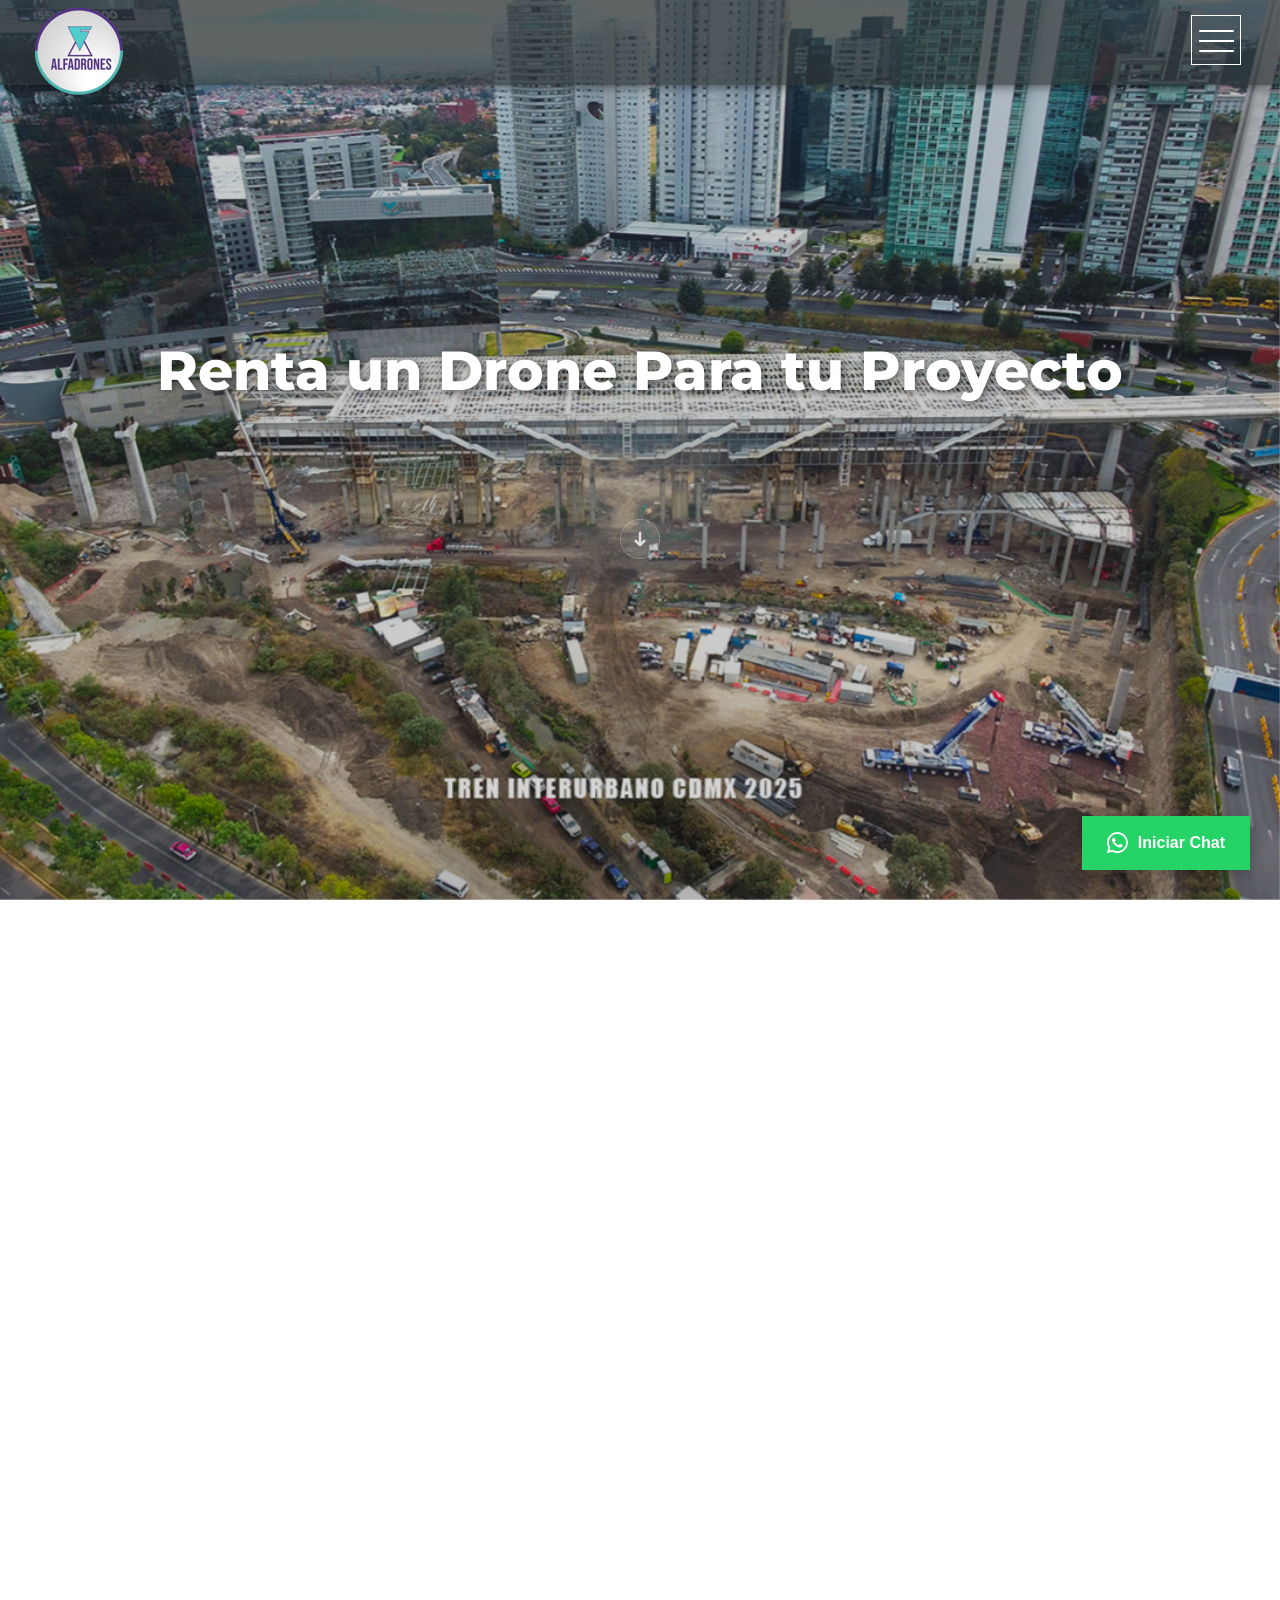
==== index.html @ a88bb670 "Initial commit: Alfadrones PWA Base" ====
<!DOCTYPE html>
<html lang="es">
  <head>
    <meta charset="utf-8" />
    <meta http-equiv="X-UA-Compatible" content="IE=edge" />

    <!-- Título y SEO (Mantuvimos los tuyos limpios) -->
    <title>Renta de Drones para Video y Fotografía - Alfadrones</title>
    <meta
      name="description"
      content="Alfadrones ofrece servicios con drone y renta de drones en CDMX: grabación, fotografía y video profesional para bienes raíces, eventos, obra y fotogrametría. Entrega en 3 días. ¡Presupuesto sin compromiso!"
    />
    <meta name="viewport" content="width=device-width, initial-scale=1" />
    <meta name="robots" content="index, follow" />
    <meta name="copyright" content="Alfadrones" />
    <meta name="author" content="Alfa-drones, contactoalfadrones@gmail.com" />
    <meta name="reply-to" content="contactoalfadrones@gmail.com" />
    <meta name="owner" content="Alfa-drones, Alfa-brand" />
    <meta name="url" content="https://alfadrones.com.mx/index.html" />
    <meta
      name="classification"
      content="video, producción, internet, edición, bienes raíces, eventos"
    />
    <meta name="distribution" content="Global" />
    <meta name="revisit-after" content="2 days" />
    <meta http-equiv="cache-control" content="no-cache" />
    <meta http-equiv="expires" content="0" />
    <meta http-equiv="pragma" content="no-cache" />
    <meta name="p:domain_verify" content="f39bff93f6da79088fe36b2ab7cf1497" />

    <!-- Open Graph / Facebook -->
    <meta
      property="og:title"
      content="Alfadrones | Servicio de Grabación con Drone"
    />
    <meta property="og:type" content="website" />
    <meta
      property="og:image"
      content="https://alfadrones.com.mx/img/image_banner_oficial_A_twiter.jpg"
    />
    <meta property="og:url" content="https://alfadrones.com.mx/index.html" />
    <meta property="og:image:width" content="1200" />
    <meta property="og:image:height" content="630" />
    <meta
      property="og:description"
      content="Contrata nuestros servicios de grabación aérea con drone para bienes raíces, eventos y construcción. Entrega en 3 días."
    />
    <meta property="og:site_name" content="Alfadrones Filmación Aérea" />
    <meta property="fb:app_id" content="2207520000" />

    <!-- Twitter -->
    <meta name="twitter:card" content="summary_large_image" />
    <meta name="twitter:site" content="@alfa_drones1" />
    <meta name="twitter:creator" content="@alfa_drones1" />
    <meta
      name="twitter:title"
      content="Alfadrones - Servicio de grabación aérea"
    />
    <meta
      name="twitter:description"
      content="Grabaciones con drone profesionales para tu negocio o evento."
    />
    <meta
      name="twitter:image"
      content="https://alfadrones.com.mx/img/image_banner_oficial_A_twiter.jpg"
    />

    <!-- Canonical & Favicon -->
    <link rel="canonical" href="https://alfadrones.com.mx/index.html" />
    <link rel="icon" href="img/alfaicono.ico" type="image/x-icon" />

    <!-- ========================================== -->
    <!-- 🔥 ETIQUETAS PWA NECESARIAS 🔥             -->
    <!-- ========================================== -->

    <!-- 1. Manifest File -->
    <link rel="manifest" href="manifest.json" />

    <!-- 2. iOS Specific Tags -->
    <meta name="apple-mobile-web-app-capable" content="yes" />
    <meta
      name="apple-mobile-web-app-status-bar-style"
      content="black-translucent"
    />
    <meta name="apple-mobile-web-app-title" content="Alfadrones" />
    <link rel="apple-touch-icon" href="img/icons/icon-192.png" />

    <!-- 3. Android Theme Color -->
    <meta name="theme-color" content="#52497f" />

    <!-- Fin Etiquetas PWA -->
    <!-- ========================================== -->

    <!-- CSS ÚNICOS Y OPTIMIZADOS (Tal como estaban en tu versión limpia) -->
    <link rel="stylesheet" href="css/bootstrap.min.css" />
    <link rel="stylesheet" href="css/light-box.css" />
    <link rel="stylesheet" href="css/templatemo-style.css" />
    <link rel="stylesheet" href="css/style.css" />
    <link rel="stylesheet" href="css/mobile.css" />
    <link rel="stylesheet" href="css/skin/night-purple.css" />
    <link
      rel="stylesheet"
      href="https://cdn.jsdelivr.net/npm/swiper@11/swiper-bundle.min.css"
    />
    <link
      href="https://fonts.googleapis.com/css2?family=Montserrat:wght@700;800&display=swap"
      rel="stylesheet"
    />
    <link
      href="https://fonts.googleapis.com/css?family=Kanit:100,200,300,400,500,600,700,800,900"
      rel="stylesheet"
    />
    <link
      rel="stylesheet"
      href="https://cdnjs.cloudflare.com/ajax/libs/font-awesome/6.0.0/css/all.min.css"
    />

    <!-- Scripts Head -->
    <script src="js/vendor/modernizr-2.8.3-respond-1.4.2.min.js"></script>

    <!-- Estilos personalizados inline -->
    <style>
      body,
      html {
        margin: 0;
        padding: 0;
        width: 100%;
        height: 100%;
        overflow-x: hidden;
        scroll-behavior: smooth;
      }
      .mySwiper {
        width: 100vw !important;
        left: 50%;
        transform: translateX(-50%);
      }
      .container,
      .container-fluid {
        max-width: none !important;
        padding-left: 0 !important;
        padding-right: 0 !important;
      }
      .whatsapp-float {
        position: fixed;
        bottom: 30px;
        right: 30px;
        background-color: #25d366;
        color: white;
        padding: 15px 25px;
        border-radius: 50px;
        text-decoration: none;
        font-family: "Arial", sans-serif;
        font-size: 16px;
        font-weight: bold;
        box-shadow: 0 4px 12px rgba(0, 0, 0, 0.2);
        z-index: 1000;
        display: flex;
        align-items: center;
        transition: background-color 0.3s ease, transform 0.2s ease;
      }
      .whatsapp-float:hover {
        background-color: #128c7e;
        transform: scale(1.05);
      }
      .whatsapp-float i {
        font-size: 24px;
        margin-right: 10px;
      }
      @media (max-width: 480px) {
        .whatsapp-float {
          bottom: 20px;
          right: 20px;
          padding: 14px 20px;
          font-size: 15px;
        }
        .whatsapp-float i {
          font-size: 22px;
        }
      }
    </style>
  </head>
  <!-- Tu contenido HTML aquí -->
  <body>
    <!-- Google Tag Manager (noscript) -->
    <noscript
      ><iframe
        src="https://www.googletagmanager.com/ns.html?id=GTM-T5FJ5FW"
        height="0"
        width="0"
        style="display: none; visibility: hidden"
      ></iframe
    ></noscript>

    <!-- Google Analytics -->
    <script
      async
      src="https://www.googletagmanager.com/gtag/js?id=G-5ZGKGZQNKP"
    ></script>
    <script>
      window.dataLayer = window.dataLayer || [];
      function gtag() {
        dataLayer.push(arguments);
      }
      gtag("js", new Date());
      gtag("config", "G-5ZGKGZQNKP");
    </script>

    <!-- Menú de navegación -->
    <nav style="background: rgba(43, 48, 49, 0.665); height: 85px">
      <div class="logo">
        <a href="index.html"
          ><img src="img/logo-A.png" alt="Alfadrones - Logotipo"
        /></a>
      </div>
      <div class="menu-icon"><span></span></div>
    </nav>

    <!-- Slideshow Full Width -->
    <div
      id="slideshow-container"
      style="position: relative; width: 100vw; height: 100vh; overflow: hidden"
    >
      <div
        class="video-content"
        style="
          position: absolute;
          top: 0;
          left: 0;
          width: 100%;
          height: 100%;
          display: flex;
          align-items: center;
          justify-content: center;
          z-index: 3;
          text-align: center;
          color: white;
          padding: 20px;
        "
      >
        <div class="inner">
          <h1
            class="slide-title active"
            data-slide="1"
            style="
              font-family: 'Montserrat', sans-serif;
              font-size: 5.5rem;
              font-weight: 800;
              color: white;
              text-shadow: 2px 2px 8px rgba(0, 0, 0, 0.5);
              margin: 0;
              opacity: 1;
              transition: opacity 1.2s ease;
            "
          >
            Renta un Drone Para tu Proyecto
          </h1>
          <h1
            class="slide-title"
            data-slide="2"
            style="
              font-family: 'Montserrat', sans-serif;
              font-size: 3.5rem;
              font-weight: 800;
              color: white;
              text-shadow: 2px 2px 8px rgba(0, 0, 0, 0.5);
              margin: 0;
              opacity: 0;
              transition: opacity 1.2s ease;
            "
          >
            Calidad, rapidez y análisis
          </h1>
          <h2
            class="slide-title"
            data-slide="3"
            style="
              font-family: 'Montserrat', sans-serif;
              font-size: 3.5rem;
              font-weight: 800;
              color: white;
              text-shadow: 2px 2px 8px rgba(0, 0, 0, 0.5);
              margin: 0;
              opacity: 0;
              transition: opacity 1.2s ease;
            "
          >
            con Alfadrones
          </h2>
          <div class="scroll-icon" style="margin-top: 40px; opacity: 0.8">
            <a
              class="scrollTo"
              data-scrollTo="portfolio"
              href="#portfolio-section"
            >
              <img
                src="./img/scroll-icon.png"
                alt="Desplázate hacia abajo"
                style="width: 40px"
              />
            </a>
          </div>
        </div>
      </div>
      <div class="swiper mySwiper" style="width: 100%; height: 100%">
        <div class="swiper-wrapper">
          <div class="swiper-slide">
            <img
              src="./img/slide_demo_01.jpg"
              alt="Grabación con drone para bienes raíces en CDMX"
              style="
                width: 100%;
                height: 100vh;
                object-fit: cover;
                object-position: center;
              "
            />
          </div>
          <div class="swiper-slide">
            <img
              src="img/slide_demo_02.jpg"
              alt="Cobertura de eventos con drone en México"
              style="
                width: 100%;
                height: 100vh;
                object-fit: cover;
                object-position: center;
              "
            />
          </div>
          <div class="swiper-slide">
            <img
              src="img/slide_demo_03.jpg"
              alt="Inspección de obra con drone y fotogrametría"
              style="
                width: 100%;
                height: 100vh;
                object-fit: cover;
                object-position: center;
              "
            />
          </div>
        </div>
      </div>
    </div>

    <!-- Sección: Nosotros -->
    <section
      id="about-section"
      class="page bg-style1"
      style="background: #f8f8f8"
    >
      <div class="page-header-wrapper bg-style2">
        <div class="container">
          <div
            class="page-header text-center wow fadeInUp animated"
            data-wow-delay="0.3s"
          >
            <h2>Nosotros</h2>
            <div class="devider"></div>
          </div>
        </div>
      </div>
      <div class="rotate-box-1-wrapper">
        <div class="container">
          <div class="row">
            <div class="col-md-3 col-sm-6">
              <a
                href="#"
                class="rotate-box-1 square-icon wow zoomIn animated"
                data-wow-delay="0"
              >
                <span class="rotate-box-icon"><i class="fa fa-users"></i></span>
                <div class="rotate-box-info">
                  <h4>ALFA-DRONES</h4>
                  <p>
                    Especialistas en <strong>grabaciones con drone</strong> y
                    cámaras en piso. Ofrecemos soluciones completas para
                    construcción, bienes raíces, eventos y más. Calidad,
                    análisis y compromiso con cada proyecto.
                  </p>
                </div>
              </a>
            </div>
            <div class="col-md-3 col-sm-6">
              <a
                href="#"
                class="rotate-box-1 square-icon wow zoomIn animated"
                data-wow-delay="0.2s"
              >
                <span class="rotate-box-icon"
                  ><i class="fa fa-diamond"></i
                ></span>
                <div class="rotate-box-info">
                  <h4>LO QUE HACEMOS</h4>
                  <p>
                    Creamos videos promocionales, cubrimos eventos, documentamos
                    obras y realizamos <strong>fotogrametría con drone</strong>.
                    Todo con entrega express en 3 días.
                  </p>
                </div>
              </a>
            </div>
            <div class="col-md-3 col-sm-6">
              <a
                href="#"
                class="rotate-box-1 square-icon wow zoomIn animated"
                data-wow-delay="0.4s"
              >
                <span class="rotate-box-icon"><i class="fa fa-heart"></i></span>
                <div class="rotate-box-info">
                  <h4>EL EQUIPO</h4>
                  <p>
                    Jóvenes emprendedores con más de 10 años en producción
                    audiovisual. Especialistas en edición, operación de drones y
                    estrategia visual.
                  </p>
                </div>
              </a>
            </div>
            <div class="col-md-3 col-sm-6">
              <a
                href="#"
                class="rotate-box-1 square-icon wow zoomIn animated"
                data-wow-delay="0.6s"
              >
                <span class="rotate-box-icon"
                  ><i class="fa fa-clock-o"></i
                ></span>
                <div class="rotate-box-info">
                  <h4>NUESTRO COMPROMISO</h4>
                  <p>
                    Ir más allá del contrato. Ajustamos tomas, entregamos antes
                    de tiempo y ofrecemos valor real. Tu éxito es nuestra mejor
                    recompensa.
                  </p>
                </div>
              </a>
            </div>
          </div>
        </div>
      </div>
      <div class="extra-space-l"></div>
      <div class="page-header-wrapper">
        <div class="container">
          <div
            class="page-header text-center wow fadeInUp animated"
            data-wow-delay="0.3s"
          >
            <h4>EXPERTOS EN TECNOLOGÍA AÉREA Y PRODUCCIÓN VISUAL</h4>
          </div>
        </div>
      </div>
      <div class="our-skills">
        <div class="container">
          <div class="row">
            <div class="col-sm-6">
              <div
                class="skill-bar wow slideInLeft animated"
                data-wow-delay="0.2s"
              >
                <div class="progress-lebel">
                  <h6>Análisis & Estrategia</h6>
                </div>
                <div class="progress">
                  <div
                    class="progress-bar"
                    role="progressbar"
                    aria-valuenow="98"
                    aria-valuemin="0"
                    aria-valuemax="100"
                    style="width: 98%"
                  ></div>
                </div>
              </div>
            </div>
            <div class="col-sm-6">
              <div
                class="skill-bar wow slideInRight animated"
                data-wow-delay="0.2s"
              >
                <div class="progress-lebel">
                  <h6>Producción & Diseño</h6>
                </div>
                <div class="progress">
                  <div
                    class="progress-bar"
                    role="progressbar"
                    aria-valuenow="95"
                    aria-valuemin="0"
                    aria-valuemax="100"
                    style="width: 95%"
                  ></div>
                </div>
              </div>
            </div>
            <div class="col-sm-6">
              <div
                class="skill-bar wow slideInLeft animated"
                data-wow-delay="0.4s"
              >
                <div class="progress-lebel">
                  <h6>Optimización & Piloto de Drone</h6>
                </div>
                <div class="progress">
                  <div
                    class="progress-bar"
                    role="progressbar"
                    aria-valuenow="95"
                    aria-valuemin="0"
                    aria-valuemax="100"
                    style="width: 95%"
                  ></div>
                </div>
              </div>
            </div>
            <div class="col-sm-6">
              <div
                class="skill-bar wow slideInRight animated"
                data-wow-delay="0.4s"
              >
                <div class="progress-lebel">
                  <h6>Edición Express & Web</h6>
                </div>
                <div class="progress">
                  <div
                    class="progress-bar"
                    role="progressbar"
                    aria-valuenow="95"
                    aria-valuemin="0"
                    aria-valuemax="100"
                    style="width: 95%"
                  ></div>
                </div>
              </div>
            </div>
          </div>
        </div>
      </div>
    </section>

    <!-- Portafolio -->
    <section id="portfolio-section" class="page bg-style1">
      <div class="container">
        <div class="row">
          <div class="col-md-12">
            <div class="portfolio">
              <div class="page-header-wrapper">
                <div class="container">
                  <div
                    class="page-header text-center wow fadeInDown animated"
                    data-wow-delay="0.4s"
                  >
                    <h2>Nuestros trabajos</h2>
                    <div class="devider"></div>
                    <p class="subtitle">
                      Una muestra de nuestros servicios con drone: eventos,
                      bienes raíces, obra y más
                    </p>
                  </div>
                </div>
              </div>
            </div>
          </div>
        </div>
      </div>
    </section>
    <div class="full-screen-portfolio" id="portfolio">
      <div class="container-fluid">
        <!-- Eventos Sociales -->
        <div class="col-md-4 col-sm-6">
          <a href="https://www.youtube.com/watch?v=ccsUHZFSyxk" target="_blank">
            <div class="portfolio-item">
              <div class="thumb">
                <div class="hover-effect">
                  <div class="hover-content">
                    <h1>Eventos Sociales</h1>
                    <p>
                      Grabación con drone y edición profesional para bodas, XV
                      años y conciertos
                    </p>
                  </div>
                </div>
                <div class="image">
                  <img
                    src="img/miniatura-eventos-sociales-alfadrones.jpg"
                    loading="lazy"
                    alt="Cobertura aérea con drone para una boda en México"
                    style="width: 100%; height: 565px; object-fit: cover"
                  />
                </div>
              </div>
            </div>
          </a>
        </div>
        <!-- Seguimiento de Obra -->
        <div class="col-md-4 col-sm-6">
          <a href="https://www.youtube.com/watch?v=Z1Hci1ruEdI" target="_blank">
            <div class="portfolio-item">
              <div class="thumb">
                <div class="hover-effect">
                  <div class="hover-content">
                    <h1>Avance de Obra</h1>
                    <p>
                      Seguimiento con drone + fotogrametría para control de
                      proyectos
                    </p>
                  </div>
                </div>
                <div class="image">
                  <img
                    src="img/miniatura-seguimiento-obra-alfadrones.jpg"
                    loading="lazy"
                    alt="Seguimiento de construcción con drone y fotogrametría"
                    style="width: 100%; height: 565px; object-fit: cover"
                  />
                </div>
              </div>
            </div>
          </a>
        </div>
        <!-- Bienes Raíces -->
        <div class="col-md-4 col-sm-6">
          <a href="https://www.youtube.com/watch?v=40wTsYuEyvQ" target="_blank">
            <div class="portfolio-item">
              <div class="thumb">
                <div class="hover-effect">
                  <div class="hover-content">
                    <h1>Bienes Raíces</h1>
                    <p>
                      Videos y fotografías con drone para venta de inmuebles,
                      predios y arquitectura
                    </p>
                  </div>
                </div>
                <div class="image">
                  <img
                    src="img/miniatura-bienes-raices-alfadrones.jpg"
                    loading="lazy"
                    alt="Fotografía aérea profesional con drone para la venta de una propiedad en CDMX"
                    style="width: 100%; height: 565px; object-fit: cover"
                  />
                </div>
              </div>
            </div>
          </a>
        </div>
        <!-- Redes Sociales -->
        <div class="col-md-4 col-sm-6">
          <a href="https://www.youtube.com/watch?v=NUEXjQx5ZzA" target="_blank">
            <div class="portfolio-item">
              <div class="thumb">
                <div class="hover-effect">
                  <div class="hover-content">
                    <h1>Redes Sociales</h1>
                    <p>
                      Videos express editados en 3 días para Instagram, TikTok y
                      Facebook
                    </p>
                  </div>
                </div>
                <div class="image">
                  <img
                    src="img/miniatura-redes-sociales-alfadrones.jpg"
                    loading="lazy"
                    alt="Video para redes sociales con drone listo en 3 días"
                    style="width: 100%; height: 565px; object-fit: cover"
                  />
                </div>
              </div>
            </div>
          </a>
        </div>
        <!-- Fotogrametría -->
        <div class="col-md-4 col-sm-6">
          <a href="https://www.youtube.com/watch?v=ABC123def45" target="_blank">
            <div class="portfolio-item">
              <div class="thumb">
                <div class="hover-effect">
                  <div class="hover-content">
                    <h1>Fotogrametría</h1>
                    <p>Modelos 3D y planimetrías con precisión milimétrica</p>
                  </div>
                </div>
                <div class="image">
                  <img
                    src="img/miniatura-fotogrametria-alfadrones.jpg"
                    loading="lazy"
                    alt="Fotogrametría con drone para ingeniería civil"
                    style="width: 100%; height: 565px; object-fit: cover"
                  />
                </div>
              </div>
            </div>
          </a>
        </div>
        <!-- Inspección Vial -->
        <div class="col-md-4 col-sm-6">
          <a href="https://www.youtube.com/watch?v=DEF456ghi78" target="_blank">
            <div class="portfolio-item">
              <div class="thumb">
                <div class="hover-effect">
                  <div class="hover-content">
                    <h1>Inspección Vial</h1>
                    <p>
                      Documentación aérea de tramos carreteros y detección de
                      fallas
                    </p>
                  </div>
                </div>
                <div class="image">
                  <img
                    src="img/miniatura-inspeccion-vial-alfadrones.jpg"
                    loading="lazy"
                    alt="Inspección carretera con drone para detección de fallas"
                    style="width: 100%; height: 565px; object-fit: cover"
                  />
                </div>
              </div>
            </div>
          </a>
        </div>
      </div>
    </div>

    <!-- Servicios -->
    <section id="services-section" class="page text-center">
      <div
        class="page-header text-center wow fadeInDown animated"
        data-wow-delay="0.4s"
      >
        <h2>Servicios</h2>
        <div class="devider"></div>
        <p class="subtitle">
          Grabaciones con drone y soluciones audiovisuales completas
        </p>
      </div>
      <div class="rotate-box-2-wrapper">
        <div class="container">
          <div class="row">
            <div class="col-md-3 col-sm-6">
              <a
                href="#"
                class="rotate-box-2 square-icon text-center wow zoomIn animated"
                data-wow-delay="0"
              >
                <span class="rotate-box-icon"
                  ><i class="fa fa-paper-plane-o"></i
                ></span>
                <div class="rotate-box-info">
                  <h4>Filmaciones aéreas con drone</h4>
                  <p>
                    Grabaciones profesionales con drone 4K. Ofrecemos
                    <strong>renta de drone por hora</strong> o servicio completo
                    con edición.
                  </p>
                </div>
              </a>
            </div>
            <div class="col-md-3 col-sm-6">
              <a
                href="#"
                class="rotate-box-2 square-icon text-center wow zoomIn animated"
                data-wow-delay="0.2s"
              >
                <span class="rotate-box-icon"
                  ><i class="fa fa-camera-retro"></i
                ></span>
                <div class="rotate-box-info">
                  <h4>Filmaciones en piso</h4>
                  <p>
                    Captura con cámaras profesionales para complementar tomas
                    aéreas.
                  </p>
                </div>
              </a>
            </div>
            <div class="col-md-3 col-sm-6">
              <a
                href="#"
                class="rotate-box-2 square-icon text-center wow zoomIn animated"
                data-wow-delay="0.4s"
              >
                <span class="rotate-box-icon"
                  ><i class="fa fa-file-video-o"></i
                ></span>
                <div class="rotate-box-info">
                  <h4>Edición de video profesional</h4>
                  <p>
                    Entregamos tu video listo en <strong>máximo 3 días</strong>.
                    Edición con Adobe Premiere y After Effects.
                  </p>
                </div>
              </a>
            </div>
            <div class="col-md-3 col-sm-6">
              <a
                href="#"
                class="rotate-box-2 square-icon text-center wow zoomIn animated"
                data-wow-delay="0.6s"
              >
                <span class="rotate-box-icon"
                  ><i class="fa fa-birthday-cake"></i
                ></span>
                <div class="rotate-box-info">
                  <h4>Cobertura de eventos sociales</h4>
                  <p>
                    Drones para eventos en toda la República. Capturamos
                    momentos clave desde ángulos únicos.
                  </p>
                </div>
              </a>
            </div>
          </div>
          <div class="extra-space-l"></div>
          <div class="text-center">
            <a
              href="https://wa.me/525554359458?text=Hola,%20quiero%20información%20sobre%20tus%20servicios."
              class="btn btn-success btn-lg"
              target="_blank"
            >
              <i class="fab fa-whatsapp"></i> Solicita tu presupuesto
            </a>
          </div>
        </div>
      </div>
    </section>

    <!-- Precios -->
    <section id="prices-section" class="page">
      <div
        class="page-header text-center wow fadeInDown animated"
        data-wow-delay="0.4s"
      >
        <h2>Nuestros costos</h2>
        <div class="devider"></div>
        <p class="subtitle">¿Cuánto te cuesta?</p>
      </div>
      <div class="extra-space-l"></div>
      <div class="prices">
        <div class="container">
          <div class="row">
            <div
              class="price-box col-sm-6 col-md-3 wow flipInY animated"
              data-wow-delay="0.3s"
            >
              <div class="panel panel-default">
                <div class="panel-heading text-center">
                  <i class="fa fa-plug fa-2x"></i>
                  <h3>Alfa Básico</h3>
                </div>
                <div class="panel-body text-center">
                  <p class="lead"><strong>$4500</strong></p>
                </div>
                <ul class="list-group text-center">
                  <li class="list-group-item">40 min. Consultoría</li>
                  <li class="list-group-item">
                    2 horas de sesión (4 levantamientos)
                  </li>
                  <li class="list-group-item">Fotografías en JPG/PNG</li>
                  <li class="list-group-item">Clips de video (30-60 seg)</li>
                  <li class="list-group-item">Edición de video (máx. 3 min)</li>
                  <li class="list-group-item">Válido en CDMX</li>
                </ul>
                <div class="panel-footer text-center">
                  <a
                    class="btn btn-success"
                    href="https://wa.me/525554359458?text=Hola,%20quiero%20el%20paquete%20Alfa%20Básico."
                    target="_blank"
                    >Solicitar</a
                  >
                </div>
              </div>
            </div>
            <div
              class="price-box col-sm-6 col-md-3 wow flipInY animated"
              data-wow-delay="0.5s"
            >
              <div class="panel panel-default">
                <div class="panel-heading text-center">
                  <i class="fa fa-cog fa-2x"></i>
                  <h3>Alfa Plus</h3>
                </div>
                <div class="panel-body text-center">
                  <p class="lead"><strong>$6500</strong></p>
                </div>
                <ul class="list-group text-center">
                  <li class="list-group-item">1 hora de consultoría</li>
                  <li class="list-group-item">
                    4 horas de sesión (8 levantamientos)
                  </li>
                  <li class="list-group-item">Edición de 30 imágenes</li>
                  <li class="list-group-item">Edición de video (máx. 5 min)</li>
                  <li class="list-group-item">Válido en CDMX</li>
                </ul>
                <div class="panel-footer text-center">
                  <a
                    class="btn btn-success"
                    href="https://wa.me/525554359458?text=Hola,%20quiero%20el%20paquete%20Alfa%20Plus."
                    target="_blank"
                    >Solicitar</a
                  >
                </div>
              </div>
            </div>
            <div
              class="price-box col-sm-6 price-box-featured col-md-3 wow flipInY animated"
              data-wow-delay="0.7s"
            >
              <div
                class="panel panel-default"
                style="border: 2px solid #52497f"
              >
                <div
                  class="panel-heading text-center"
                  style="background: #52497f"
                >
                  <i class="fa fa-star fa-2x"></i>
                  <h3>Paquete Express</h3>
                  <!-- Cambiado de "Animes" -->
                </div>
                <div class="panel-body text-center">
                  <p class="lead"><strong>$3950</strong></p>
                </div>
                <ul class="list-group text-center">
                  <li class="list-group-item">40 min. Consultoría</li>
                  <li class="list-group-item">2 horas de sesión</li>
                  <li class="list-group-item">Edición de 20 imágenes</li>
                  <li class="list-group-item">Edición de video (máx. 1 min)</li>
                  <li class="list-group-item">Válido en CDMX</li>
                  <li class="list-group-item">Promoción 2024</li>
                </ul>
                <div class="panel-footer text-center">
                  <a
                    class="btn btn-success"
                    href="https://wa.me/525554359458?text=Hola,%20quiero%20el%20Paquete%20Express."
                    target="_blank"
                    >Solicitar</a
                  >
                </div>
                <div class="price-box-ribbon"><strong>Promoción</strong></div>
              </div>
            </div>
            <div
              class="price-box col-sm-6 col-md-3 wow flipInY animated"
              data-wow-delay="0.9s"
            >
              <div class="panel panel-default">
                <div class="panel-heading text-center">
                  <i class="fa fa-plus fa-2x"></i>
                  <h3>Arma tu paquete</h3>
                </div>
                <div class="panel-body text-center">
                  <p class="lead"><strong>Desde $X</strong></p>
                </div>
                <ul class="list-group text-center">
                  <li class="list-group-item">Horas de video aéreo</li>
                  <li class="list-group-item">Horas de video en piso</li>
                  <li class="list-group-item">Minutos de edición</li>
                  <li class="list-group-item">Cantidad de imágenes</li>
                  <li class="list-group-item">Lugar del evento</li>
                  <li class="list-group-item">Dificultad del área</li>
                </ul>
                <div class="panel-footer text-center">
                  <a
                    class="btn btn-success"
                    href="https://wa.me/525554359458?text=Hola,%20quiero%20armar%20mi%20paquete%20personalizado."
                    target="_blank"
                    >Cotizar</a
                  >
                </div>
              </div>
            </div>
          </div>
        </div>
      </div>
    </section>

    <!-- Redes Sociales -->
    <section id="social-section">
      <div
        class="page-header text-center wow fadeInDown animated"
        data-wow-delay="0.4s"
      >
        <h2>Síguenos</h2>
        <div class="devider"></div>
        <p class="subtitle">Nuestras redes sociales</p>
      </div>
      <div class="container">
        <ul class="social-list">
          <li>
            <a
              href="https://www.facebook.com/profile.php?id=61553671403691"
              class="rotate-box-1 square-icon text-center wow zoomIn animated"
              data-wow-delay="0.3s"
              target="_blank"
              ><span class="rotate-box-icon"
                ><i class="fa-brands fa-facebook-f"></i></span
            ></a>
          </li>
          <li>
            <a
              href="https://twitter.com/Alfa_drones"
              class="rotate-box-1 square-icon text-center wow zoomIn animated"
              data-wow-delay="0.4s"
              target="_blank"
              ><span class="rotate-box-icon"
                ><i class="fa-brands fa-x-twitter"></i></span
            ></a>
          </li>
          <li>
            <a
              href="https://www.pinterest.com.mx/alfadrones/"
              class="rotate-box-1 square-icon text-center wow zoomIn animated"
              data-wow-delay="0.6s"
              target="_blank"
              ><span class="rotate-box-icon"
                ><i class="fa-brands fa-pinterest-p"></i></span
            ></a>
          </li>
          <li>
            <a
              href="https://www.tiktok.com/@alfadrones"
              class="rotate-box-1 square-icon text-center wow zoomIn animated"
              data-wow-delay="0.6s"
              target="_blank"
              ><span class="rotate-box-icon"
                ><i class="fa-brands fa-tiktok"></i></span
            ></a>
          </li>
          <li>
            <a
              href="https://www.tumblr.com/alfadrones-blog"
              class="rotate-box-1 square-icon text-center wow zoomIn animated"
              data-wow-delay="0.7s"
              target="_blank"
              ><span class="rotate-box-icon"
                ><i class="fa-brands fa-tumblr"></i></span
            ></a>
          </li>
          <li>
            <a
              href="https://www.youtube.com/@alfadrones4693/videos"
              class="rotate-box-1 square-icon text-center wow zoomIn animated"
              data-wow-delay="0.8s"
              target="_blank"
              ><span class="rotate-box-icon"
                ><i class="fa-brands fa-youtube"></i></span
            ></a>
          </li>
          <li>
            <a
              href="https://www.instagram.com/alfadrones_?igshid=MzMyNGUyNmU2YQ%3D%3D"
              class="rotate-box-1 square-icon text-center wow zoomIn animated"
              data-wow-delay="0.3s"
              target="_blank"
              ><span class="rotate-box-icon"
                ><i class="fa-brands fa-instagram"></i></span
            ></a>
          </li>
        </ul>
      </div>
    </section>

    <!-- Footer -->
    <footer>
      <div class="container-fluid">
        <div class="col-md-12">
          <p>
            Copyright &copy; 2025 Alfadrones | Todos los derechos reservados
          </p>
        </div>
      </div>
    </footer>

    <!-- Menú móvil -->
    <!-- Menú móvil -->
    <section class="overlay-menu">
      <div class="container">
        <div class="main-menu">
          <ul>
            <li><a href="index.html">Inicio</a></li>
            <li><a href="eventos_sociales.html">Eventos Sociales</a></li>
            <li><a href="Seguimiento_de_obra.html">Seguimiento de Obra</a></li>
            <li><a href="bienes_raices.html">Bienes Raíces</a></li>
          </ul>
        </div>
      </div>
    </section>

    <!-- Scripts Externos -->
    <script src="https://ajax.googleapis.com/ajax/libs/jquery/1.11.2/jquery.min.js"></script>
    <script>
      window.jQuery ||
        document.write(
          '<script src="js/vendor/jquery-1.11.2.min.js"><\/script>'
        );
    </script>
    <script src="js/vendor/bootstrap.min.js"></script>
    <script src="js/plugins.js"></script>
    <script src="js/main.js"></script>
    <script src="https://cdn.jsdelivr.net/npm/swiper@11/swiper-bundle.min.js"></script>

    <!-- Script de configuración de Swiper -->
    <script>
      document.addEventListener("DOMContentLoaded", function () {
        const swiper = new Swiper(".mySwiper", {
          loop: true,
          autoplay: { delay: 4000, disableOnInteraction: false },
          speed: 1000,
          effect: "fade",
          fadeEffect: { crossFade: true },
          on: {
            slideChange: function () {
              const slideIndex = this.realIndex + 1;
              document.querySelectorAll(".slide-title").forEach((title) => {
                title.style.opacity = 0;
              });
              setTimeout(() => {
                document.querySelectorAll(".slide-title").forEach((title) => {
                  if (
                    parseInt(title.getAttribute("data-slide")) === slideIndex
                  ) {
                    title.style.opacity = 1;
                  }
                });
              }, 150);
            },
          },
        });
      });
    </script>

    <!-- Botón flotante de WhatsApp -->
    <a
      href="https://wa.me/525554359458?text=Hola,%20Bienvenido%20a%20Alfadrones"
      class="whatsapp-float"
      target="_blank"
    >
      <i class="fab fa-whatsapp"></i> Iniciar Chat
    </a>

    <!-- 🔥 SCRIPT DEL SERVICE WORKER (CORRECTAMENTE UBICADO) 🔥 -->
    <script src="js/app.js"></script>
  </body>
</html>
---- css/light-box.css ----
/* LIGHT BOX */

body:after {
  content: url(../img/close.png) url(../img/loading.gif) url(../img/prev.png) url(../img/next.png);
  display: none;
}

body.lb-disable-scrolling {
  overflow: hidden;
}

.lightboxOverlay {
  max-height: 100%;
  overflow-y: scroll;
  position: absolute;
  top: 0;
  left: 0;
  z-index: 99999;
  background-color: black;
  filter: progid:DXImageTransform.Microsoft.Alpha(Opacity=80);
  opacity: 0.8;
  display: none;
}

.lightbox {
  position: absolute;
  margin-top: 0%;
  left: 0;
  width: 100%;
  z-index: 100000;
  text-align: center;
  line-height: 0;
  font-weight: normal;
}

.lightbox .lb-image {
  display: block;
  height: auto;
  max-width: inherit;
  max-height: none;
  border-radius: 5px;

  /* Image border */
  border: 10px solid white;
}

.lightbox a img {
  border: none;
}

.lb-outerContainer {
  position: relative;
  *zoom: 1;
  width: 250px;
  height: 250px;
  margin: 0 auto;
  border-radius: 4px;

  /* Background color behind image.
     This is visible during transitions. */
  background-color: white;
}

.lb-outerContainer:after {
  content: "";
  display: table;
  clear: both;
}

.lb-loader {
  position: absolute;
  top: 43%;
  left: 0;
  height: 25%;
  width: 100%;
  text-align: center;
  line-height: 0;
}

.lb-cancel {
  display: block;
  width: 32px;
  height: 32px;
  margin: 0 auto;
  background: url(../img/loading.gif) no-repeat;
}

.lb-nav {
  position: absolute;
  top: 0;
  left: 0;
  height: 100%;
  width: 100%;
  z-index: 10;
}

.lb-container > .nav {
  left: 0;
}

.lb-nav a {
  outline: none;
  background-image: url('[data-uri]');
}

.lb-prev, .lb-next {
  height: 100%;
  cursor: pointer;
  display: block;
}

.lb-nav a.lb-prev {
  width: 10%;
  left: 0;
  float: left;
  background: url(../img/prev.png) left 48% no-repeat;
  filter: progid:DXImageTransform.Microsoft.Alpha(Opacity=0);
  opacity: 0;
  -webkit-transition: opacity 0.6s;
  -moz-transition: opacity 0.6s;
  -o-transition: opacity 0.6s;
  transition: opacity 0.6s;
}

.lb-nav a.lb-prev:hover {
  filter: progid:DXImageTransform.Microsoft.Alpha(Opacity=100);
  opacity: 1;
}

.lb-nav a.lb-next {
  width: 10%;
  right: 0;
  float: right;
  background: url(../img/next.png) right 48% no-repeat;
  filter: progid:DXImageTransform.Microsoft.Alpha(Opacity=0);
  opacity: 0;
  -webkit-transition: opacity 0.6s;
  -moz-transition: opacity 0.6s;
  -o-transition: opacity 0.6s;
  transition: opacity 0.6s;
}

.lb-nav a.lb-next:hover {
  filter: progid:DXImageTransform.Microsoft.Alpha(Opacity=100);
  opacity: 1;
}

.lb-dataContainer {
  margin: 0 auto;
  padding-top: 5px;
  *zoom: 1;
  width: 100%;
  -moz-border-radius-bottomleft: 4px;
  -webkit-border-bottom-left-radius: 4px;
  border-bottom-left-radius: 4px;
  -moz-border-radius-bottomright: 4px;
  -webkit-border-bottom-right-radius: 4px;
  border-bottom-right-radius: 4px;
}

.lb-dataContainer:after {
  content: "";
  display: table;
  clear: both;
}

.lb-data {
  padding: 0 4px;
  color: #ccc;
}

.lb-data .lb-details {
  width: 85%;
  float: left;
  text-align: left;
  line-height: 1.1em;
}

.lb-data .lb-caption {
  font-size: 13px;
  font-weight: bold;
  line-height: 1em;
}

.lb-data .lb-caption a {
  color: #4ae;
}

.lb-data .lb-number {
  margin-top: 15px;
  display: block;
  clear: left;
  padding-bottom: 1em;
  font-size: 13px;
  color: #999999;
}

.lb-data .lb-close {
  display: block;
  float: right;
  width: 30px;
  height: 30px;
  background: url(../img/close.png) top right no-repeat;
  text-align: right;
  outline: none;
  filter: progid:DXImageTransform.Microsoft.Alpha(Opacity=70);
  opacity: 0.7;
  -webkit-transition: opacity 0.2s;
  -moz-transition: opacity 0.2s;
  -o-transition: opacity 0.2s;
  transition: opacity 0.2s;
}

.lb-data .lb-close:hover {
  cursor: pointer;
  filter: progid:DXImageTransform.Microsoft.Alpha(Opacity=100);
  opacity: 1;
}
---- css/templatemo-style.css ----
/*

Highway Template

https://templatemo.com/tm-520-highway

*/

body {
  font-family: 'Kanit', sans-serif;
}

body::-webkit-scrollbar {
  width: 8px;
  height: 8px;
  background-color: rgba(0, 0, 0, 0.9);
}
/* Add a thumb */
body::-webkit-scrollbar-thumb {
    background: rgba(250, 250, 250, 0.5);
}

body, html {
  height: 100%;
  min-height: 100%;
  overflow-x: hidden;
}


.page-heading {
  background-image: url(../img/heading_bg.png);
  background-repeat: no-repeat;
  background-size: cover;
  background-position: center center;
  width: 100%;
  text-align: center;
}

.page-heading .heading-content h1 {
  font-size: 32px;
  text-transform: uppercase;
  color: #fff;
  letter-spacing: 1px;
  background-color: rgba(250,250,250,0.1);
  display: inline-block;
  margin-bottom: 0;
  margin-top: 220px;
  padding: 20px 60px;
}

.page-heading .heading-content em {
  font-style: normal;
  font-weight: 200;
}



/* Nav Bar */

nav .logo {
  float: left;
  margin-left: 30px;
}

nav .logo a {
  font-size: 28px;
  line-height: 80px;
  text-transform: uppercase;
  color: #fff;
  text-decoration: none;
  letter-spacing: 0.5px;
  
  
  background-repeat: no-repeat;
}

nav .logo em {
  font-style: normal;
  font-weight: 200;
}

nav {
  background-color: rgba(4,3,3,0.2);
  height: 80px;
  position: fixed;
  width: 100%;
  left: 0;
  top: 0;
  z-index: 300;
  box-shadow: 0px 2px 10px 0px rgba(0,0,0,0.5);
}

.menu-icon {
  background: transparent;
  border: 1px solid #fff;
  width: 50px;
  height: 50px;
  margin: 15px 39px 0 auto;
  position: relative;
  cursor: pointer;
  transition: background 0.5s;
  border-radius: 5px;
}

.menu-icon span,
.menu-icon span:before,
.menu-icon span:after {
  cursor: pointer;
  border-radius: 1px;
  height: 2px;
  width: 35px;
  background: white;
  position: absolute;
  left: 15%;
  top: 50%;
  display: block;
  content: '';
  transition: all 0.5s ease-in-out;
}

.menu-icon span:before {
  left: 0;
  top: -10px;
}

.menu-icon span:after {
  left: 0;
  top: 10px;
}

.menu-icon.active {
  background: rgba(250,250,250,0.2);
}

.menu-icon.active span {
  background-color: transparent;
}

.menu-icon.active span:before,
.menu-icon.active span:after {
  top: 0;
}

.menu-icon.active span:before {
  transform: rotate(135deg);
}

.menu-icon.active span:after {
  transform: rotate(-135deg);
}
/* Menu */

.overlay-menu {
  background: rgba(0, 0, 0, 0.95);
  color: #ffffff;
  position: fixed;
  z-index: 100;
  left: 0;
  top: 0;
  height: 100%;
  overflow-y: auto;
  -webkit-overflow-scrolling: touch;
  width: 100%;
  padding: 50px 0;
  opacity: 0;
  text-align: center;
  transform: translateY(-100%);
  transition: all 0.5s;
}

.overlay-menu.open {
  opacity: 1;
  transform: translateY(0%);
}

.overlay-menu .main-menu {
  transform: translateY(50%);
  opacity: 0;
  transition: all 0.3s;
  transition-delay: 0s;
}

.overlay-menu.open .main-menu {
  transition: all 0.7s;
  transition-delay: 0.7s;
  opacity: 1;
  transform: translateY(0%);
}

.overlay-menu .main-menu:nth-child(2) {
  transition-delay: 0s;
}

.overlay-menu.open .main-menu:nth-child(2) {
  transition-delay: 1.25s;
}

.overlay-menu {
  overflow: scroll;
}

.overlay-menu::-webkit-scrollbar {
  display: none;
}

.overlay-menu ul {
  list-style: none;
  margin-top: 80px;
  padding: 0px;
}
.overlay-menu ul li {
  padding: 15px 0px;
}

.overlay-menu ul li a {
  font-size: 24px;
  font-weight: 300;
  color: #fff;
  text-decoration: none;
  transition: all 0.5s;
}

.overlay-menu ul li a:hover {
  color: rgba(250,250,250,0.5);
}


.overlay-menu p {
  margin-top: 60px;
  font-size: 13px;
  text-transform: uppercase;
  color: #fff;
  font-weight: 200;
  letter-spacing: 0.5px;
  text-align: center;
}



#video-container  {
  position: relative;
  width: 100%;
  height: 100%;
  overflow: hidden;
  z-index: 1;
}

#video-container video,
.video-overlay {
  position: absolute;
  left: 50%;
  top: 50%;
  transform: translate(-50%, -50%);
  min-width: 100%;
  min-height: 100%;
}

#video-container .video-overlay {
  z-index: 9999;
  background: rgb(0 0 0 / 19%);
  width: 100%;
}

#video-container .video-content {
  z-index: 99999;
  position: absolute;
  height: 100%;
  width: 100%;
}

#video-container .video-content .inner {
  height: 100%;
  width: 100%;
  display: flex;
  justify-content: center;
  align-items: center;
  flex-flow: column wrap;
}

#video-container .video-content .inner h1 {
  font-size: 58px;
  text-transform: uppercase;
  color: #fff;
  letter-spacing: 2px;
  font-weight: 500;
  text-align: center;
}

#video-container .video-content .inner em {
  font-style: normal;
  font-weight: 200;
}


#video-container .video-content .inner p {
  color: #fff;
  font-size: 22px;
  font-weight: 200;
  letter-spacing: 1.5px;
  text-align: center;
  padding: 0px 30px;
}

#video-container .video-content .inner a {
  color: #fff;
  text-decoration: underline;
}

#video-container .video-content .inner .scroll-icon {
  margin-top: 45px;
}

.full-screen-portfolio .container-fluid,
.full-screen-portfolio .col-md-4, .col-md-8 {
  padding-left: 0px;
  padding-right: 0px;
}


.portfolio-item img {
  width: 100%;
  overflow: hidden;
}

.portfolio-item .thumb {
  position: relative;
}


.portfolio-item .hover-effect .hover-content {
    position: absolute;
    text-align: left;
    width: 100%;
    bottom: 0;
    left: 0;
}


.full-screen-portfolio .portfolio-item h1 {
  position: relative;
  font-size: 22px;
  text-transform: uppercase;
  color: #fff;
  display: inline-block;
  padding-left: 20px;
  line-height: 15px;
  transform: translateY(25px);
  transition: .5s ease-in-out;
  letter-spacing: 0.5px;
 }

 .full-screen-portfolio .portfolio-item em {
  font-style: normal;
  font-weight: 200;
 }

.full-screen-portfolio .portfolio-item:hover h1 {
  transform: translateY(0);
 }

.full-screen-portfolio .portfolio-item p {
  padding-left: 20px;
  font-weight: 300!important;
  letter-spacing: 0.5px;
  font-size: 14px;
  color: #fff;
  opacity: 0;
  transform: translateY(10px);
  transition: .5s ease-in-out;
  text-transform: uppercase;
 }

 .full-screen-portfolio .portfolio-item {
 text-align: center;
 line-height: 150%;
 text-transform: lowercase;
 cursor: pointer;
}

.full-screen-portfolio .portfolio-item:hover p {
  opacity: 1;
  transform: translateY(0);
 }




.popup-icon {
  position: fixed;
  bottom: 60px;
  left: 30px;
  z-index: 300;
  display: inline-block;
  width: 60px;
  height: 60px;
}

.popup-icon button {
  background-color: transparent;
  outline: none;
  border: none;
}

.modal-btn img {
  width: 60px;
  height: 60px;
}

/* Modal */
.modal {
  background-color: rgba(0,0,0,.95);
  display: none;
  overflow: auto;
  position: fixed;
  z-index: 1000;
  top: 0;
  left: 0;
  width: 100%;
  height: 100%;
  transform: all 0.6s;
  overflow: scroll;
}

.modal::-webkit-scrollbar {
  display: none;
}

/* Modal Content */
.modal-content {
  text-align: center;
  position: relative;
  top: 0;
  width: 100%;
  margin: 0 auto;
  background-color: transparent;
}
.modal-animated-in {
  animation: totop-in .6s ease;
}
.modal-animated-out {
  animation: totop-out .6s ease forwards;
}
.modal-header {
  border-bottom: none;
}
.modal-header h3 {
  color: #fff;
  font-weight: 400;
  letter-spacing: 1px;
  font-size: 64px;
  margin-top: 5%;
  border-bottom: none;
  margin-bottom: 20px;
}

.modal-header em {
  font-style: normal;
  font-weight: 200;
}

.modal-content .close-btn {
  position: absolute;
  z-index: 99999999;
  color: #fff;
  right: 38px;
  top: 15px;
  width: 50px;
  height: 50px;
  text-align: center;
  cursor: pointer;
}

.modal-body {
  text-align: center;
  margin: 0 auto;
}

.modal-body input {
  border-radius: 5px;
  padding-left: 15px;
  font-size: 14px;
  font-weight: 200;
  color: #fff;
  background-color: rgba(250, 250, 250, 0.15);
  outline: none;
  border: none;
  box-shadow: none;
  line-height: 40px;
  height: 40px;
  width: 60%;
  margin-left: auto;
  margin-right: auto;
  margin-bottom: 25px;
}

.modal-body textarea {
  border-radius: 5px;
  padding-left: 15px;
  padding-top: 10px;
  font-size: 14px;
  font-weight: 200;
  color: #fff;
  background-color: rgba(250, 250, 250, 0.15);
  outline: none;
  border: none;
  box-shadow: none;
  height: 165px;
  max-height: 220px;
  width: 60%;
  margin-left: auto;
  margin-right: auto;
  max-width: 100%;
  margin-bottom: 25px;
}

.modal-body button {
  border-radius: 0px;
  font-size: 13px;
  text-transform: uppercase;
  font-weight: 600;
  background-color: transparent;
  color: #fff;
  letter-spacing: 2px;
  border-bottom: 3px solid #fff;
  display: inline-block;
  padding: 0px 0px 3px 0px;
  transition: all 0.5s;
  border-top: none;
  border-right: none;
  border-left: none;
}

.modal-body button:hover {
  color: rgba(250,250,250,0.5);
  border-color: rgba(250,250,250,0.5);
  outline: none;
}

/* Keyframes */
@keyframes totop-in {
  0% {
    top: 600px;
    opacity: 0;
  }
  100% {
    top: 0%;
    opacity: 1;
  }  
}

@keyframes totop-out {
  0% {
    top: 0px;
    opacity: 1;
  }
  100% {
    top: -100%;
    opacity: 0;
  }  
}



footer {
  width: 100%;
  height: 80px;
  background-color: #313131;
}

footer p {
  text-align: center;
  color: #fff;
  font-weight: 200;
  font-size: 13px;
  text-transform: uppercase;
  padding-top: 33px;
  letter-spacing: 0.5px;
}

footer a {
  color: #aaa;
  text-decoration: none;
}

footer a:hover {
  text-decoration: none;
  color: #aaa;
}



.masonry-portfolio .container-fluid {
  padding-right: 0px;
  padding-left: 0px;
}

.masonry .col-md-4, .masonry .col-md-8 {
  padding-right: 0px;
  padding-left: 0px;
}

.masonry {
  width: 100%;
  background-color: transparent;
  position: relative;
}

.masonry .item {
  display: inline-block;
  float: left;
}

.masonry .first-item {
  margin-bottom: -0.5px;
}

.masonry .last-item {
  float: left;
}

.masonry .item img {
  width: 100%;
  overflow-y: hidden;
}

.masonry .item .thumb {
  position: relative;
}

.masonry .item .hover-effect .hover-content {
    position: absolute;
    text-align: left;
    width: 100%;
    bottom: 60px;
    left: 0;
}


.masonry .item h1 {
  position: relative;
  font-size: 22px;
  text-transform: uppercase;
  color: #fff;
  display: inline-block;
  padding-left: 20px;
  line-height: 25px;
  transform: translateY(25px);
  transition: .5s ease-in-out;
  letter-spacing: 0.5px;
  background: #00000054;
 }

.masonry .item em {
  font-style: normal;
  font-weight: 200;
 }

.masonry .item:hover h1 {
  transform: translateY(0);
 }

.masonry .item p {
  padding-left: 20px;
  font-weight: 300!important;
  letter-spacing: 0.5px;
  font-size: 14px;
  color: #fff;
  opacity: 0;
  transform: translateY(10px);
  transition: .5s ease-in-out;
  text-transform: uppercase;
 }

.masonry .item {
 text-align: center;
 line-height: 150%;
 text-transform: lowercase;
 cursor: pointer;
}

.masonry .item:hover p {
  opacity: 1;
  transform: translateY(0);
 }




.grid-portfolio {
  padding: 65px 0px;
  background-color: #232323;
}

.grid-portfolio .portfolio-item {
  margin: 15px 0px;
}

.portfolio-item .hover-effect .hover-content {
    position: absolute;
    text-align: center;
    width: 100%;
    bottom: 5px;
 
}


.grid-portfolio .portfolio-item h1 {
  position: relative;
  font-size: 22px;
  text-transform: uppercase;
  color: #fff;
  display: inline-block;
  padding-left: 20px;
  line-height: 15px;
  transform: translateY(25px);
  transition: .5s ease-in-out;
  letter-spacing: 0.5px;
 }

 .grid-portfolio .portfolio-item em {
  font-style: normal;
  font-weight: 200;
 }

.grid-portfolio .portfolio-item:hover h1 {
  transform: translateY(0);
 }

.grid-portfolio .portfolio-item p {
  padding-left: 20px;
  font-weight: 300!important;
  letter-spacing: 0.5px;
  font-size: 14px;
  color: #fff;
  opacity: 0;
  transform: translateY(10px);
  transition: .5s ease-in-out;
  text-transform: uppercase;
 }

.grid-portfolio .portfolio-item:hover p {
  opacity: 1;
  transform: translateY(0);
 }

 .grid-portfolio .load-more-button {
  margin-top: 15px;
 }

 .grid-portfolio .load-more-button a {
  width: 100%;
  height: 80px;
  display: inline-block;
  text-align: center;
  line-height: 80px;
  font-size: 15px;
  text-transform: uppercase;
  text-decoration: none;
  letter-spacing: 1px;
  color: #fff;
  background-color: #313131;
  transition: all 0.5s;
 }

 .grid-portfolio .load-more-button a:hover {
  color: rgba(250,250,250,0.5);
 }




 .services {
  background-color: #232323;
  padding: 65px 0px;
 }

 .services .service-item {
  margin: 15px 0px;
  padding: 20px;
  text-align: center;
  transition: all 0.5s;
 }

  .services .service-item:hover {
    background-color: #313131;
  }

 .services .service-item .icon {
  width: 50px;
  height: 50px;
  text-align: center;
  display: inline-block;
  line-height: 50px;
 }

.services .service-item .icon img {
  max-width: 100%;
}

.services .service-item h4 {
  margin-top: 20px;
  color: #fff;
  font-size: 20px;
  text-transform: capitalize;
  letter-spacing: 0.5px;
  font-weight: 300;
}

.services .service-item p {
  color: #bbb;
  font-size: 16px;
  font-weight: 300;
  line-height: 28px;
}



.more-about-us {
  background-image: url(../img/about_us.png);
  background-repeat: no-repeat;
  background-attachment: fixed;
  background-size: cover;
  background-position: center center;
  width: 100%;
  text-align: center;
}

.more-about-us .content {
  background-color: rgba(0,0,0,0.8);
  text-align: left;
  padding: 150px 60px;
  color: #fff;
}

.more-about-us .content h2 {
  margin-top: 0px;
  font-size: 34px;
  font-weight: 300;
  letter-spacing: 0.5px;
  margin-bottom: 5px;
}

.more-about-us .content span {
  font-size: 16px;
  font-weight: 200;
  display: inline-block;
  margin-bottom: 30px;
  letter-spacing: 0.5px;
}

.more-about-us .content p {
  color: #fff;
  font-size: 16px;
  font-weight: 300;
  line-height: 28px;
}

.more-about-us .content .simple-btn {
  margin-top: 30px;
}

.more-about-us .content .simple-btn a {
  font-size: 13px;
  text-transform: uppercase;
  font-weight: 600;
  background-color: transparent;
  color: #fff;
  letter-spacing: 2px;
  border-bottom: 3px solid #fff;
  padding-bottom: 3px;
  text-decoration: none;
  transition: all 0.5s;
}

.more-about-us .content .simple-btn a:hover {
  opacity: 0.5;
}



.pricing-tables {
  padding: 65px 0px;
  background-color: #232323;
}

.pricing-tables .table-item {
  padding: 60px 0px;
  margin: 15px 0px;
  text-align: center;
  background-color: #313131;
}

.pricing-tables .table-item h4 {
  margin-top: 0px;
  font-size: 36px;
  font-weight: 200;
  color: #f4dd5b;
  letter-spacing: 0.5px;
}

.pricing-tables .table-item span {
  font-size: 17px;
  display: inline-block;
  color: #aaa;
  letter-spacing: 0.5px;
  text-transform: capitalize;
  border-bottom: 1px solid #414141;
  width: 100%;
  padding-bottom: 40px;
}

.pricing-tables .table-item ul {
  list-style: none;
  padding: 0;
  margin-top: 35px;
}

.pricing-tables .table-item ul li {
  font-size: 15px;
  font-weight: 300;
  color: #fff;
  letter-spacing: 0.5px;
  margin: 15px 0px;
}

.pricing-tables .table-item .simple-btn {
  margin-top: 40px;
  padding-bottom: 10px;
}

.pricing-tables .table-item .simple-btn a {
  font-size: 13px;
  text-transform: uppercase;
  font-weight: 600;
  background-color: transparent;
  color: #f4dd5b;
  letter-spacing: 2px;
  border-bottom: 3px solid #f4dd5b;
  padding-bottom: 3px;
  text-decoration: none;
  transition: all 0.5s;
}

.pricing-tables .table-item .simple-btn a:hover {
  opacity: 0.5;
}

.pricing-tables .premium-item {
  background-color: #f4dd5b;
}

.pricing-tables .premium-item h4, .pricing-tables .premium-item span, .pricing-tables .premium-item ul li, .pricing-tables .premium-item .simple-btn a {
  color: #232323;
  border-color: #232323;
}



.blog-entries {
  padding: 80px 0px;
  background-color: #232323;
}


.blog-entries .blog-posts {
  margin-right: 30px;
}


.blog-post {
  border-bottom: 1px solid #414141;
  padding-bottom: 65px;
  margin-bottom: 60px;
}

.blog-post img {
  width: 100%;
  overflow-y: hidden;
}

.blog-post .text-content {
  margin-top: 30px;
}

.blog-post .text-content span {
  font-size: 16px;
  font-weight: 200;
  color: #fff;
  letter-spacing: 0.5px;
}

.blog-post .text-content span a {
  color: #f4dd5b;
  text-decoration: none;
}

.blog-post .text-content h2 {
  margin-top: 5px;
  font-size: 36px;
  color: #fff;
  letter-spacing: 0.5px;
  text-transform: capitalize;
  font-weight: 300;
}

.blog-post .text-content p {
  color: #bbb;
  font-size: 16px;
  font-weight: 300;
  line-height: 28px;
  margin-top: 20px;
}

.blog-post .text-content .simple-btn {
  margin-top: 25px;
}

.blog-post .text-content .simple-btn a {
  font-size: 13px;
  text-transform: uppercase;
  font-weight: 600;
  background-color: transparent;
  color: #fff;
  letter-spacing: 2px;
  border-bottom: 3px solid #fff;
  padding-bottom: 3px;
  text-decoration: none;
  transition: all 0.5s;
}

.blog-post .text-content .simple-btn a:hover {
  opacity: 0.5;
}

.blog-entries .page-number {
  padding: 0;
  margin: 0;
  list-style: none;
}

.blog-entries .page-number li {
  display: inline-block;
  margin-right: 3px;
}

.blog-entries .page-number li:last-child {
  margin-right: 0px;
}

.blog-entries .page-number li.active a {
  color: #232323;
  background-color: #fff;
}

.blog-entries .page-number li.active a:hover {
  opacity: 1;
}

.blog-entries .page-number li a {
  font-size: 18px;
  color: #fff;
  text-decoration: none;
  width: 50px;
  height: 50px;
  display: inline-block;
  line-height: 50px;
  text-align: center;
  background-color: #414141;
  transition: all 0.5s;
}

.blog-entries .page-number li a:hover {
  opacity: 0.5;
}

.single-blog-post {
  margin-right: 30px;
}

.single-blog-post img {
  width: 100%;
  overflow-y: hidden;
}

.single-blog-post .text-content {
  margin-top: 20px;
}

.single-blog-post .text-content span {
  font-size: 16px;
  font-weight: 200;
  color: #fff;
  letter-spacing: 0.5px;
  border-bottom: 1px solid #414141;
  padding-bottom: 25px;
  display: inline-block;
  width: 100%;
  margin-bottom: 0px;
}

.single-blog-post .text-content span a {
  color: #f4dd5b;
  text-decoration: none;
}

.single-blog-post .text-content h2 {
  margin-top: 0px;
  font-size: 36px;
  color: #fff;
  letter-spacing: 0.5px;
  text-transform: capitalize;
  font-weight: 300;
}

.single-blog-post .text-content p {
  color: #bbb;
  font-size: 16px;
  font-weight: 300;
  line-height: 28px;
  margin-top: 20px;
  margin-bottom: 30px;
}

.single-blog-post .tags-share {
  border-top: 1px solid #414141;
  border-bottom: 1px solid #414141;
  padding: 8px 0px 10px 0px;
}

.single-blog-post .tags-share ul {
  padding: 0;
  margin: 0;
  list-style: none;
}

.single-blog-post .tags-share ul li:first-child {
  color: #fff;
  font-size: 16px;
  font-weight: 200;
  letter-spacing: 0.5px;
}

.single-blog-post .tags-share ul li {
  display: inline-block;
  color: #fff;
}

.single-blog-post .tags-share ul li a {
  font-size: 16px;
  font-weight: 200;
  letter-spacing: 0.5px;
  color: #f4dd5b;
  text-decoration: none;
  transition: all 0.5s;
}

.single-blog-post .tags-share ul li a:hover {
  opacity: 0.5;
}

.single-blog-post .tags-share .share {
  text-align: right;
}

.blog-entries .search input {
  background-color: rgba(250,250,250,0.1);
  width: 100%;
  height: 50px;
  line-height: 50px;
  padding-left: 15px;
  color: #fff;
  font-size: 15px;
  font-weight: 300;
  border-radius: 0px;
  outline: none;
  border: none;
}

.sidebar-heding h2 {
  font-size: 20px;
  text-transform: capitalize;
  color: #fff;
  margin-top: 40px;
  letter-spacing: 0.5px;
  padding-bottom: 10px;
  border-bottom: 1px solid #414141;
  margin-bottom: 20px;
}

.archives ul, .categories ul {
  margin-top: -5px;
  padding: 0;
  list-style: none;
}

.archives ul li, .categories ul li {
  margin-bottom: 12px; 
}

.archives ul li:last-child, .categories ul li:last-child {
  margin-bottom: 0px; 
}

.archives ul li a, .categories ul li a {
  font-size: 15px;
  font-weight: 200;
  color: #fff;
  text-decoration: none;
  letter-spacing: 0.5px;
  transition: all 0.5s;
}


.archives ul li a:hover, .categories ul li a:hover {
  opacity: 0.5;
}

.recent-posts ul {
  padding: 0;
  list-style: none;
}

.recent-posts ul li {
  margin-bottom: 15px;
}

.recent-posts ul a {
  text-decoration: none;
}

.recent-posts ul li img {
  display: inline-block;
  max-width: 100%;
  margin-right: 15px;
}

.recent-posts ul li .text {
  display: inline-block;
}

.recent-posts ul li h6 {
  margin-bottom: 5px;
  padding-top: 0px;
  margin-top: 0px;
  display: block;
  font-size: 16px;
  color: #fff;
  letter-spacing: 0.5px;
}

.recent-posts ul li span {
  display: inline-block;
  font-size: 14px;
  font-weight: 200;
  color: #f4dd5b;
}


.latest-gallery ul {
  padding: 0;
  margin: 0;
  list-style: none;
}

.latest-gallery ul li {
  display: inline-block;
  max-width: 59px;
  overflow-y: hidden;
  margin-bottom: 3px;
  margin-right: 1px;
}

.latest-gallery ul li:nth-child(4){
  margin-right: 0px;
}

.latest-gallery ul li:nth-child(8){
  margin-right: 0px;
}

.latest-gallery ul li img {
  width: 100%;
  transition: all 0.5s;
}

.latest-gallery ul li img:hover {
  cursor: pointer;
  opacity: 0.5;
}
.pie_page { 
  
  
  
  background :no-repeat url(../img/ornamento_place_message.png) #fe09b83b ;
  
  
}


.pie_pageObra { 
  
  
  
  background : #f3ad5e ;
  
  
}


.pie_pageBienes { 
  
  
  
  background : #0698fa ;
  
  
}



@media (max-width: 530px) {

  .modal-header h3 {
    margin-top: 15%;
  }

  .modal-body input {
    width: 100%;
  }

  .modal-body textarea {
    width: 100%;
  }

  .modal-content {
    padding-bottom: 40px;
  }

  .grid-portfolio {
    padding: 0px 0px;
  }

  .grid-portfolio .portfolio-item {
    margin: 30px 0px;
  }

  .grid-portfolio .load-more-button {
    padding-bottom: 30px;
  }

  .more-about-us .content {
    padding: 60px 30px;
  }

}


@media (max-width: 992px) {

  .blog-entries .blog-posts {
    margin-right: 0px;
  }

  .single-blog-post {
    margin-right: 0px;
    margin-bottom: 80px;
  }

  .blog-entries .page-number {
    margin-bottom: 80px;
  }

  .single-blog-post .tags-share .tags {
    text-align: center;
  }

  .single-blog-post .tags-share .share {
    text-align: center;
  }

}
---- css/style.css ----
/*---------------------------------------------------------------------------------

Master Stylesheet

	Template:	 Unika - Responsive One Page HTML5 Template
	Author:		 imransdesign.com
	URL:		 http://imransdesign.com/
    Designed By: https://www.behance.net/poljakova
	Version:	1.0	

---------------------------------------------------------------------------------*/

html {
	height: 100% !important;
}
body {
	position: relative;
	height: 100%;
	font-size: 14px;
	color: #363940;
}
body .body {
	height: 100%;
}
.cover {
	position: absolute;
	width: 100%;
	height: 100%;
	left: 0px;
	top: 0px;
	background-color: rgba(0, 46, 82, 0.15);
	padding: 20px;
}
.page {
  overflow: hidden;
  background-color: #fff;
  padding: 50px 0;
}
* {
	border-radius: 0 !important;
	-webkit-border-radius: 0 !important;
	-moz-border-radius: 0 !important;
}
*:focus { 
	outline: none !important;
	box-shadow: none !important;
}

/* Begin Fonts */
body {
	font-family: 'Roboto', Helvetica, Arial, sans-serif;
}
h1, h2, h3, h4, h5, h6 {
	font-family: 'Roboto', Helvetica, Arial, sans-serif;
	font-weight: 700;
	margin-bottom: 10px;
}
h1 {
	font-size: 36px;
}
h2 {
	font-size: 30px;
}
h3 {
	font-size: 26px;
}
h4 {
	font-size: 22px;
}
h5 {
	font-size: 18px;
}
p {
	font: 14px/1.5em "Roboto";
}
.navbar-nav > li > a {
	font-family: "Lato", Helvetica, Arial, sans-serif;
}
/* End Fonts */


section {
	position: relative;
}
.page-loader {
	position: fixed;
	left: 0px;
	top: 0px;
	width: 100%;
	height: 100%;
	z-index: 99999;
	background: #FFF url(../img/page-loader.gif) center center no-repeat;
}
.devider {
	width: 100%;
	height: 23px;
	background: url('../img/devider.png') no-repeat center center;
	margin: 5px 0 10px;
}
.thumbnail {
	padding: 15px;
	margin-bottom: 20px;
	background-color: #FFF;
	border: 1px solid #DDD;
	-webkit-transition: all 0.2s ease-in-out;
	-moz-transition: all 0.2s ease-in-out;
	-o-transition: all 0.2s ease-in-out;
	-ms-transition: all 0.2s ease-in-out;
	transition: all 0.2s ease-in-out;
}
.form-control {
	-webkit-box-shadow: none;
	box-shadow: none;
}
.parallax {
	position: relative;
	background-position: 0 0;
	background-repeat: no-repeat;
	background-attachment: fixed;
	-webkit-background-size: cover;
  	background-size: cover;
}

#header {
	/* height: 98px; */
}


/* ===== Begin text colors ===== */
.text-main { color: #363940; } /* Theme main color */
.text-white { color: #FFF; }
.text-off-white { color: #e7e7e7;}
.text-dark { color: #000; }


/* ===== Begin navbar ===== */
.navbar {
	margin: 0;
	border: none;
	-webkit-transition: all 0.2s ease-in-out;
	-moz-transition: all 0.2s ease-in-out;
	-o-transition: all 0.2s ease-in-out;
	-ms-transition: all 0.2s ease-in-out;
	transition: all 0.2s ease-in-out;
}
.navbar .container {
	padding-left: 50px;
	padding-right: 50px;
}


/* Navbar brand (logo) */
.navbar-brand {
	background-repeat: no-repeat;
	background-position: left center;
	width: 150px;
	height: auto;
	padding: 24px 0;
	text-indent: -99999px;
	font-size: 24px;
	font-weight: 600;
	line-height: 20px;
	letter-spacing: 4px;
	-webkit-transition: all 0.2s ease-in-out;
	-moz-transition: all 0.2s ease-in-out;
	-o-transition: all 0.2s ease-in-out;
	-ms-transition: all 0.2s ease-in-out;
	transition: all 0.2s ease-in-out;
}
.navbar-default .navbar-brand {
	background-image: url(../img/logo-A.png);
	width: 240px;
}
.navbar-shrink .navbar-brand {
	background-image: url(../img/logo-A.png);
	width: 240px;
}
.navbar-transparent .navbar-brand {
	background-image: url(../img/logo-A.png);
	width: 240px;
}
.navbar-inverse .navbar-brand {
	background-image: url(../img/logo-A.png);
	width: 240px;
}

/* Navbar links */
.navbar-nav > li > a {
	padding: 24px 0;
	margin-left: 25px;
	text-transform: uppercase;
	font-size: 13px;
	font-weight: 600;
}

/* Navbar dropdown */
.dropdown-left {
	left: 0 !important;
	right: auto !important;
}
.dropdown-right {
	right: 0 !important;
	left: auto !important;
}
.navbar-default .navbar-nav > .open > a, .navbar-default .navbar-nav > .open > a:hover, .navbar-default .navbar-nav > .open > a:focus {
	background-color: transparent;
}
.navbar-default .dropdown-menu {
	padding: 10px 0;
}
.dropdown-menu > li > a {
	padding: 4px 20px;
	text-transform: uppercase;
}
.dropdown-menu > li > a:hover, .dropdown-menu > li > a:focus, .dropdown-menu > li > a.active, .dropdown-menu > .active > a, .dropdown-menu > .active > a:hover, .dropdown-menu > .active > a:focus {
	text-decoration: none;
	background-color: transparent;
}

/* Navbar inverse dropdown */
.navbar-inverse .dropdown-menu {
	padding: 10px 0;
}

/* Navbar fixed */
.navbar-fixed-top .container {
	-webkit-transition: all 0.2s ease-in-out;
	-moz-transition: all 0.2s ease-in-out;
	-o-transition: all 0.2s ease-in-out;
	-ms-transition: all 0.2s ease-in-out;
	transition: all 0.2s ease-in-out;
}

.navbar-shrink {
	z-index: 9999;
	-webkit-box-shadow: 0 1px 3px rgba(0, 0, 0, 0.12);
	-moz-box-shadow: 0 1px 3px rgba(0, 0, 0, 0.12);
	box-shadow: 0 1px 3px rgba(0, 0, 0, 0.12);
}
.navbar-shrink .navbar-brand {
	font-size: 20px;
}
.navbar-default.navbar-fixed-top.navbar-shrink .container {
}
.navbar-fixed-top.navbar-shrink .container {
	padding-top: 0 !important;
	padding-bottom: 0 !important;
}
.navbar-default.navbar-fixed-top.navbar-shrink .navbar-nav > li > a {
	padding-top: 24px;
	padding-bottom: 24px;
}

/* Navbar transparent */
.navbar-transparent {
	background-color: rgba(0, 0, 0, 0);
}
.navbar-fixed-top.navbar-transparent .container {
	padding-top: 30px;
	padding-bottom: 0;
}
.navbar-fixed-bottom.navbar-transparent .container {
	padding-top: 0;
	padding-bottom: 30px;
}
.navbar-transparent .navbar-nav > li > a {
	color: #FFF;
}
.navbar-transparent .navbar-brand, .navbar-transparent .navbar-brand:focus {
	color: #FFF;
}
/* ===== End navbar ===== */


/* ===== Begin intro ===== */
/* Begin text carousel intro */
#text-carousel-intro-section {
	height: 100%;
}
#text-carousel-intro-section .container {
	height: 100%;
}
#text-carousel-intro-section .caption {
	position: relative;
	top: 50%;
	margin-top: -70px;
}
#text-carousel-intro-section .caption h1 {
	margin-top: 0;
	margin-bottom: 5px;
	font-size: 60px;
	text-transform: uppercase;
	text-shadow: 1px 1px 1px rgba(0,0,0,0.3);
}
#text-carousel-intro-section .caption p {
	letter-spacing: 2px;
	font-size: 16px;
}
/* End text carousel intro */
/* ===== End intro ===== */


/* ===== Begin roatet boxes ===== */
/* Begin rotate box-1 */
.rotate-box-1, .rotate-box-2 {
	display: inline-block;
	margin: 30px 0;
	-webkit-transition: all 0.2s ease-in-out;
	-moz-transition: all 0.2s ease-in-out;
	-o-transition: all 0.2s ease-in-out;
	-ms-transition: all 0.2s ease-in-out;
	transition: all 0.2s ease-in-out;
}
a.rotate-box-1, a.rotate-box-2 {
	text-decoration: none;
	color: #363940;
}
a.rotate-box-1:hover, a.rotate-box-2:hover {
	color: #676D75;
}
.rotate-box-1 .rotate-box-icon {
	display: inline-block;
	text-align: center;
	margin-bottom: 15px;
	margin-right: 25px;
	margin-top: 10px;
	float:left;
	-webkit-transition: all 0.2s ease-in-out;
	-moz-transition: all 0.2s ease-in-out;
	-o-transition: all 0.2s ease-in-out;
	-ms-transition: all 0.2s ease-in-out;
	transition: all 0.2s ease-in-out;
}
.rotate-box-1.square-icon .rotate-box-icon, .rotate-box-2.square-icon .rotate-box-icon {
	width: 45px;
	height: 45px;
	line-height: 45px;
	color: #FFF !important;
	font-size: 18px;
	-webkit-transform: rotate(45deg);
	-moz-transform: rotate(45deg);
	-o-transform: rotate(45deg);
	transform: rotate(45deg);
}
.rotate-box-1.square-icon .rotate-box-icon:after, .rotate-box-2.square-icon .rotate-box-icon:after {
	content: "";
	position: absolute;
	top: 3px;
	right: 3px;
	bottom: 3px;
	left: 3px;
	border: 2px solid #FFF;
}
.rotate-box-1:hover.square-icon .rotate-box-icon , .rotate-box-2:hover.square-icon .rotate-box-icon{
	-webkit-transform: rotate(0deg);
	-moz-transform: rotate(0deg);
	-o-transform: rotate(0deg);
	transform: rotate(0deg);
}
.rotate-box-1.square-icon .rotate-box-icon .fa, .rotate-box-2.square-icon .rotate-box-icon .fa{
	-webkit-transition: all 0.2s ease-in-out;
	-moz-transition: all 0.2s ease-in-out;
	-o-transition: all 0.2s ease-in-out;
	-ms-transition: all 0.2s ease-in-out;
	transition: all 0.2s ease-in-out;
	-webkit-transform: rotate(-45deg);
	-moz-transform: rotate(-45deg);
	-o-transform: rotate(-45deg);
	transform: rotate(-45deg);
}
.rotate-box-1:hover.square-icon .rotate-box-icon .fa, .rotate-box-2:hover.square-icon .rotate-box-icon .fa{
	-webkit-transform: rotate(0deg);
	-moz-transform: rotate(0deg);
	-o-transform: rotate(0deg);
	transform: rotate(0deg);
}

.rotate-box-1 .rotate-box-info a, .rotate-box-2 .rotate-box-info a {
	-webkit-transition: all 0.2s ease-in-out;
	-moz-transition: all 0.2s ease-in-out;
	-o-transition: all 0.2s ease-in-out;
	-ms-transition: all 0.2s ease-in-out;
	transition: all 0.2s ease-in-out;
}
.rotate-box-1 h4, .rotate-box-2 h4 {
	font-weight: 400;
}
.rotate-box-1 p {
	padding: 0 10px;
}
.rotate-box-1 .rotate-box-info {
	padding-left: 60px;
}

/* End rotate box-1 */


/* Begin rotate box-2 */
.rotate-box-2 .rotate-box-icon {
	display: inline-block;
	text-align: center;
	margin-bottom: 15px;
	-webkit-transition: all 0.2s ease-in-out;
	-moz-transition: all 0.2s ease-in-out;
	-o-transition: all 0.2s ease-in-out;
	-ms-transition: all 0.2s ease-in-out;
	transition: all 0.2s ease-in-out;
}

.rotate-box-2.square-icon .rotate-box-icon {
	width: 75px;
	height: 75px;
	line-height: 75px;
	font-size: 36px;
}

.rotate-box-2.square-icon .rotate-box-info {
	margin-top: 30px;
}
/* End rotate box-2 */
/* ===== End rotate boxes ===== */


/* ===== Begin progress bar ===== */
.skill-bar {
}
.progress {
	overflow: visible;
	height: 25px;
	margin-bottom: 20px;
	-webkit-box-shadow: none;
	box-shadow: none;
}
.progress .percent {
	position: relative;
	background-color: #222;
	padding: 7px;
	color: #FFF;
	top: -23px;
}
.progress .percent:after {
	content: "";
	position: absolute;
	left: 50%;
	margin-left: -4px;
	bottom: -4px;
	width: 0;
	height: 0;
	border-left: 4px solid rgba(0, 0, 0, 0);
	border-right: 4px solid rgba(0, 0, 0, 0);
	border-top: 4px solid #222;
}
.progress-bar {
	font-size: 10px;
	line-height: 7px;
	text-align: right;
	-webkit-box-shadow: none;
	box-shadow: none;
}
.progress-lebel h6{
	margin-bottom: 10px;
	letter-spacing: 2px;
}
/* ===== End progress bar ===== */


/* Begin cta section */
#cta-section {
	padding: 70px 0 80px;
}
.cta-btn {
	margin-top: 30px;
}
/* End cta section */


/* ===== Begin testimonial ===== */
.testimonial {
	position: relative;
	overflow: hidden;
	padding: 80px 0;
}

.testimonial .cover {
	background-color: rgba(0, 7, 11, 0.87);
}
.testimonial-inner {
	position: relative;
	max-width: 800px;
	z-index: 9;
}
.testimonial-inner .heading {
	margin-bottom: 20px;
}
.testimonial-inner blockquote {
	border: none;
}
.testimonial-inner blockquote p {
	letter-spacing: 2px;
	padding-bottom: 20px;
}
.testimonial-inner blockquote cite {
	font-style: normal;
	color: #fff;
	font-size: 1.5em;
}
/* ===== End testimonial ===== */


/* ===== Begin Portfolio===== */
.portfolio_area{}
.portfolio{}
.portfoloi_top{}
.portfoloi_content_area{}
.portfolio_menu{
	text-align: center;
	overflow: hidden;
	margin-top:22px;
	margin-bottom:48px;
}
.portfolio_menu ul{
	list-style: none outside none;
    text-align: center;
}
.portfolio_menu ul li{
    display: inline-block;
}
.portfolio_menu ul li a{
	color: #363940;
	background: transparent;
    display: inline-block;
    margin: 4px;
    padding: 8px 10px;
    text-decoration: none;
    text-transform: uppercase;
}
.portfolio_content{}
.portfolio_single_content{
	position: relative;
	top: 0;
	left: 0;
	width: 100%;
	z-index: 5;
	margin-bottom:30px;
	overflow:hidden;
	
}
.portfolio_single_content:hover img{
	 -o-transform: scale(2);
	 -webkit-transform: scale(2);
	 -moz-transform: scale(2);
	 -ms-transform: scale(2);
	 transform: scale(2);
}
.portfolio_single_content img{
	width: 100%;
	position: relative;
	top: 0;
	left: 0;
	z-index: 6;
	cursor:pointer;
	-moz-transition:all 1s;
	-webkit-transition:all 1s;
	-o-transition:all 1s;
	-ms-transition:all 1s;
	transition:all 1s;
}
.portfolio_single_content .canv{
	width:100% !important;
	height:100% !important;
}
.portfolio_single_content div+div{
	background: none repeat scroll 0 0 rgba(255,255,255,.9);
	bottom: -100%;
	color: #FFC000;
	font-weight: bold;
	left: 0;
	margin: 0;
	min-height: 90px;
	padding:31px 5px 0 10px;
	position: absolute;
	width: 100%;
	z-index: 12;
	border-top:0;
}
/*.portfolio_single_content:hover div+div{bottom: 0;}*/
.portfolio_single_content div{
	position:absolute;
	top:0;
	left:0;
	z-index:10;
	width:100%;
	height:100%;
	text-align:center;
	transform:scale(0);
	transition:all .6s;
	opacity:0;
}
.portfolio_single_content:hover div{
	transform:scale(1);
	opacity:1;
}
.portfolio_single_content div a{
	color: #FFFFFF;
	display: block;
	font-size: 18px;
	font-weight: bold;
	margin-top: 40%;
	padding-bottom: 10px;
	text-decoration: none;
	text-transform: uppercase;
}
.portfolio_single_content div span{
	color: #FFFFFF;
	font-size: 14px;
	font-weight: normal;
	margin: 0;
	padding: 0;
	text-transform: uppercase;
}
.portfolio_content{}
.portfolio_content{
    margin-top: 36px;
    overflow: hidden;
}
/* ===== End Portfolio===== */


/* ===== Begin Counter-Up ===== */
.counter-up {
	position: relative;
	background-color: #171717;
	padding: 80px 0 50px 0;
}
.counter-up .cover {
	background-color: rgba(0, 7, 11, 0.8);
}
.counter-up .fact {
}
.counter-up .fact.last {
	border-right: none;
}
.counter-up .fact-inner {
	padding-bottom: 30px;
}
.counter-up .fact-inner .counter {
	font-size: 60px;
}
/* ===== End Counter-Up ===== */


/* ===== Begin team ===== */
.team-item {
	height: 120px;
}	
.team-item .team-triangle {
	width: 120px;
	height: 120px;
	background: transparent;
	-ms-transform: rotate(45deg);
	-webkit-transform: rotate(45deg);
	transform: rotate(45deg);
	margin: 0 auto;
	position: relative;
	top: 25px;
	box-shadow: 0 0 0 6px #FFFFFF, 0 0 0 7px #dadbdb;
	overflow: hidden;
}
.team-item img {
    max-width: 100%;
}
.team-items {
	margin-bottom: 50px;
	padding-top: 10px;
	margin-top: 0;
}
.team-triangle .content {
	-ms-transform: rotate(-45deg);
	-webkit-transform: rotate(-45deg);
	transform: rotate(-45deg);
	top: -35px;
	position: absolute;
	left: -37px;
	width: 190px;
	height: 190px;
}
.team-hover {
	position: absolute;
	top: 0;
	left: 0;
	width: 100%;
	height: 100%;
	background: rgba( 103, 109, 117, 0.9);
	opacity: 0;
	-webkit-transition: opacity 0.4s ease-in; /* For Safari 3.1 to 6.0 */
    transition: opacity 0.4s ease-in;
}
.team-item .team-triangle:hover .team-hover {
	opacity: 1;
}
.team-hover i {
    color: rgba(255, 255, 255,.75);
    font-size: 28px;
    margin-top: 57px;
    position: relative;
}
.team-hover p {
    color: #ffffff;
    font-size: 16px;
    font-weight: 400;
    margin-top: 0;
}
.team-items .col-md-2:nth-child(7n+5) {
	clear: left;
	margin-left: 24.9999999%;
}
.team-items .col-md-2:nth-child(7n+1) {
	clear: left;
	margin-left: 16.6666666%;
}
/* ===== End team ===== */


/* ===== Begin partners ===== */
#partners-section {
	padding: 80px 0;
}
.partners {
	background-color: #252320;
}

.partners img {
	max-width: 100%;
	padding: 0 15px;
}
/* ===== End partners ===== */


/* ===== Begin panels ===== */
.panel, .panel-heading, .panel-footer  {
}
/* ===== End panels ===== */

/* ===== Begin prices ===== */
.prices .panel {
	position: relative;
	overflow: hidden;
	border: none;
}
.prices .panel-body .lead {
	margin: 0;
	font-size: 48px;
}
.prices .panel-footer {
	padding: 25px 15px;
}

/* panel-default */
.prices .panel-default .panel-heading {
	padding-top: 25px;
	border: none;
}
.prices .panel-default .panel-body {
	background-color: #EEE;
}
.prices .panel-default .list-group-item {
	color: #222;
	border: none;
}
.prices .panel-default .panel-footer {
	background-color: #EEE;
}

/* price-box-featured */
.price-box-featured {
	z-index: 9;
}
.price-box-featured .panel {
	box-shadow: 0 0 15px 2px rgba(0, 0, 0, 0.21);
	-webkit-transform: scale(1.1);
	-moz-transform: scale(1.1);
	-ms-transform: scale(1.1);
	-o-transform: scale(1.1);
	transform: scale(1.1);
}
.prices .price-box-featured .price-box-ribbon {
	position: absolute;
	width: 150px;
	top: 25px;
	right: -35px;
	text-align: center;
	padding: 5px 20px;
	background: #FFF;
	color: #E83F33;
	-webkit-transform: rotate(45deg);
	-moz-transform: rotate(45deg);
	-ms-transform: rotate(45deg);
	-o-transform: rotate(45deg);
	transform: rotate(45deg);
}
/* ===== End prices ===== */


/* ===== Begin social ===== */
#social-section {
	padding: 80px 0;
}
ul.social-list {
	text-align: center;
	margin: 0 auto;
}
ul.social-list li{
	display: inline-block;
	margin-right: 20px;
}
ul.social-list li .rotate-box-1 {
	margin: 0;
}
ul.social-list li a i {
	color: #fff;
	font-size:20px;
}
/* ===== End social ===== */


/* ===== Begin contact ===== */
#contact-section {
	position: relative;
}
#contact-section h4 {
	font-weight: 400;
}
#contact-section .cover {
	background-color: rgba(5, 8, 11, 0.93);
}
#contact-section .contact .contact-form {
	margin-bottom: 40px;
}
#contact-section .contact .contact-form h4 {
	margin-bottom: 25px;
}
#contact-section .contact .contact-form .input-lg {
	font-size: 14px;
}
#contact-section .contact .contact-form button {
	width: 100%;
	height: 40px;
}
#contact-section .contact .contact-form button:hover {
	color: #fff;
}
#contact-section .contact .form-control {
	background-color: rgba(255, 255, 255, 0.06);
	border-color: #2A2A2A;
}
#contact-section .contact .form-control:focus {
	background-color: #171717;
	box-shadow: none;
}

ul.contact-address {
	float: left;
	width: 100%;
	padding: 0;
	margin: 15px 0 ;
}
ul.contact-address li {
	padding: 0 0 20px;
	margin: 0;
}
ul.contact-address li:last-child {
	padding-bottom: 0;
}
ul.contact-address li i {
	margin-right: 10px;
}
/* ===== End contact ===== */


/* ===== Begin footer ===== */
.footer-top {
	padding: 60px 0 35px;
}
.footer-top .col-md-4 {
	margin-bottom: 25px;
}
.footer {
	padding: 30px 0;
}
.footer a{
	text-decoration: none;
}

/*Widget1: Useful Links*/
ul.imp-links {
	margin-top: 15px;
}
ul.imp-links li {
	padding: 5px 0;
}
ul.imp-links li a {
	text-decoration: none;
	color: #fff;
}

/*Widget2: subscribe form*/
#subscribe #result {
    display: block;
    width: 100% !important;
}
#footer_signup {
    margin: 20px 0;
}
#subscribe > input[type="text"] {
    border: 0 none;
    color: #99abb7;
    font-style: italic;
    font-size: 0.9em;
    padding: 7px 10px;
    width: 170px;
    height: 30px;
}
#subscribe > button[type="submit"] {
    background: none repeat scroll 0 0 #21c2f8;
    border: 0 none;
    color: #ffffff;
    font-style: normal;
    font-weight: 300;
    padding: 7px 20px;
    height: 30px;
    transition: all 0.4s ease-in;
}

/*Widget3: twitter*/
.single-tweet {
    overflow: hidden;
    padding-bottom: 15px;
    padding-top: 10px;
    word-spacing: 2px;
}

.tweet-content {
    padding-bottom: 10px;
    line-height: 1.5em;
}
/* ===== End footer ===== */


/* ===== Begin page header ===== */
.page-header {
	margin: 0 0 60px 0;
	padding: 0;
	border: none;
}
.page-header h2 {
	text-transform: uppercase;
}
p.subtitle {
	letter-spacing: 2px;
	margin-top: 10px;
}
/* ===== End page header ===== */


/* ===== Begin extra-space ===== */
.extra-space-m {
	width: 100%;
	height: 20px;
}
.extra-space-l {
	width: 100%;
	height: 40px;
}
.extra-space-xl {
	width: 100%;
	height: 60px;
}
.extra-space-xxl {
	width: 100%;
	height: 80px;
}
/* ===== End more-space ===== */


/* ===== Begin OWL carousel ===== */
.owl-carousel {
	cursor: e-resize;
}
.owl-theme .owl-controls {
	margin-top: 30px;
}
.owl-theme .owl-controls .owl-page span {
	background: rgba(0, 0, 0, 0);
	width: 14px;
	height: 14px;
	border: 3px solid #fff;
	-webkit-transform: rotate(45deg);
	-moz-transform: rotate(45deg);
	-o-transform: rotate(45deg);
	transform: rotate(45deg);
}
.owl-theme .owl-controls .owl-page.active span, .owl-theme .owl-controls.clickable .owl-page:hover span {
	background: rgba(0, 0, 0, 0);
	border: 3px solid #fff;
}
.owl-buttons {
	position: absolute;
	top: 50%;
	margin-top: -25px;
	width: 100%;
}
.owl-theme .owl-controls .owl-buttons div {
	position: absolute;
	width: 100px;
	height: 100px;
	line-height: 100px;
	margin: 0;
	text-align: center;
	background: transparent;
	opacity: 1;
}
.owl-theme .owl-controls.clickable .owl-buttons div:hover {
	opacity: .5;
}
.owl-next {
	background-image: url(../img/arrow-right.png) !important;
	background-repeat: no-repeat !important;
	background-position: center !important;
	right: 0;
}
.owl-prev {
	background-image: url(../img/arrow-left.png) !important;
	background-repeat: no-repeat !important;
	background-position: center !important;
	left: 0;
}
/* ===== End OWL carousel ===== */


/* ===== Begin buttons ===== */
.btn {
	position: relative;
	letter-spacing: 1.5px;
	border: none;
}
.btn:active {
	top: 2px;
}

/* Button default */
.btn-default, .btn-default:focus, .btn-default.focus, .btn-default:active, .btn-default.active {
	-webkit-transition: all 0.6s ease-in-out;
	-moz-transition: all 0.6s ease-in-out;
	-o-transition: all 0.6s ease-in-out;
	-ms-transition: all 0.6s ease-in-out;
	transition: all 0.6s ease-in-out;
}

/* Button blank */
.btn-blank {
	border: 2px solid #fff;
	color: #fff;
	padding: 8px 12px;
	display: inline-block;
	vertical-align: middle;
	-webkit-transform: translateZ(0);
	transform: translateZ(0);
	box-shadow: 0 0 1px rgba(0, 0, 0, 0);
	-webkit-backface-visibility: hidden;
	backface-visibility: hidden;
	-moz-osx-font-smoothing: grayscale;
	position: relative;
	-webkit-transition-property: color;
	transition-property: color;
	-webkit-transition-duration: 0.3s;
	transition-duration: 0.3s;
}
.btn-blank:before {
	content: "";
	position: absolute;
	z-index: -1;
	top: 0;
	left: 0;
	right: 0;
	bottom: 0;
	background: #fff;
	-webkit-transform: scaleY(0);
	transform: scaleY(0);
	-webkit-transform-origin: 50% 100%;
	transform-origin: 50% 100%;
	-webkit-transition-property: transform;
	transition-property: transform;
	-webkit-transition-duration: 0.3s;
	transition-duration: 0.3s;
	-webkit-transition-timing-function: ease-out;
	transition-timing-function: ease-out;
}
.btn-blank:hover, .btn-blank:focus, .btn-blank:active {
	color: #333;
}
.btn-blank:hover:before, .btn-blank:focus:before, .btn-blank:active:before {
	-webkit-transform: scaleY(1);
	transform: scaleY(1);
}

/* Button active */
.btn:active, .btn.active {
	-webkit-box-shadow: inset 0 3px 5px rgba(0, 0, 0, 0.16);
	box-shadow: inset 0 3px 5px rgba(0, 0, 0, 0.16);
}

/* Button large */
.btn-lg {
	font-size: 1.3em;
	padding: 10px 40px;
}
.btn-lg-xl {
	font-size: 1.4em;
	padding: 10px 80px;
}


/* Scroll to top button */
.scrolltotop {
	position: fixed;
	display: none;
	bottom: 20px;
	right: 30px;
	width: 34px;
	height: 34px;
	line-height: 34px;
	text-align: center;
	text-decoration: none;
	z-index: 9999;
	-webkit-transform: rotate(45deg);
	-moz-transform: rotate(45deg);
	-o-transform: rotate(45deg);
	transform: rotate(45deg);
}
.scrolltotop .fa {
	padding-left: 4px;
	-webkit-transform: rotate(-45deg);
	-moz-transform: rotate(-45deg);
	-o-transform: rotate(-45deg);
	transform: rotate(-45deg);
}
/* ===== End buttons ===== */
---- css/skin/night-purple.css ----
a, a:hover, a:focus {
	color: #796DBF;
}

/* === Navbar === */
.navbar-default .navbar-brand, .navbar-default .navbar-brand:focus {
	color: #796DBF;
}
.navbar-default .navbar-brand:hover {
	color: #251e4c;
}
.navbar-default, .navbar-default.navbar-fixed-top.navbar-shrink {
  background-color: #51497F;
}
.navbar-default .navbar-nav > li > a {
	color: #dbd5fe;
}
.navbar-default .navbar-nav > li > a:hover, .navbar-default .navbar-nav > li > a:focus, .navbar-default .navbar-nav > li.active > a, .navbar-default .navbar-nav>.active>a {
	color: #fff !important;
}
.navbar-default.navbar-fixed-top.navbar-shrink .navbar-nav > li > a {
	color: #dbd5fe;
}
.navbar-default.navbar-shrink .navbar-nav > li > a:hover, .navbar-default.navbar-shrink .navbar-nav > li > a:focus, .navbar-default.navbar-shrink .navbar-nav > li.active > a {
	color: #fff;
}
.navbar-default.navbar-shrink .navbar-nav > li.active > a {
	-webkit-box-shadow: inset 0 3px #fff !important;
	-moz-box-shadow: inset 0 3px #fff !important;
	box-shadow: inset 0 3px #fff !important;
}
.navbar-default .dropdown-menu {
	border: 1px solid #796DBF;
	border-top: 2px solid #796DBF;
	-webkit-box-shadow: 0 6px 10px rgba(0, 0, 0, 0.08);
	box-shadow: 0 6px 10px rgba(0, 0, 0, 0.08);
}
.dropdown-menu > li > a:hover, .dropdown-menu > li > a:focus, .dropdown-menu > li > a.active, .dropdown-menu > .active > a, .dropdown-menu > .active > a:hover, .dropdown-menu > .active > a:focus {
	color: #251e4c;
}
.navbar-default .navbar-nav > .open > a, .navbar-default .navbar-nav > .open > a:hover, .navbar-default .navbar-nav > .open > a:focus {
	color: #251e4c;
}
.navbar-default .navbar-nav > .active > a, .navbar-default .navbar-nav > .active > a:hover, .navbar-default .navbar-nav > .active > a:focus {
	background-color: transparent;
	
}
.navbar-default .navbar-nav > li > a:hover, .navbar-default .navbar-nav > li > a:focus, .navbar-default .navbar-nav > li.active > a {
	
}
/* Navbar inverse */
.navbar-inverse {
	background-color: #111;
	color: #CCC;
}
.navbar-inverse .navbar-brand {
	color: #CCC;
}
.navbar-inverse .navbar-nav > li > a {
	color: #CCC;
}
.navbar-inverse .navbar-nav > .active > a, .navbar-inverse .navbar-nav > .active > a:hover, .navbar-inverse .navbar-nav > .active > a:focus {
	background-color: transparent;
	color: #251e4c;
}
.navbar-inverse .navbar-nav > li > a:hover, .navbar-inverse .navbar-nav > li > a:focus, .navbar-inverse .navbar-nav > li.active > a {
	color: #251e4c;
}
/* Navbar inverse dropdown */
.navbar-inverse .navbar-nav > .open > a, .navbar-inverse .navbar-nav > .open > a:hover, .navbar-inverse .navbar-nav > .open > a:focus {
	color: #251e4c;
}
.navbar-inverse .dropdown-menu {
	background-color: #1F1F1F;
	border: 1px solid #111;
	border-top: 2px solid #251e4c;
}
.navbar-inverse .dropdown-menu > li > a {
	color: #CCC;
}
.navbar-inverse .dropdown-menu > li > a:hover, .navbar-inverse .dropdown-menu > li > a:focus {
	color: #251e4c;
}
/* Navbar fixed */
.navbar-default.navbar-fixed-top.navbar-shrink .navbar-brand {
	color: #fff;
}
.navbar-default.navbar-fixed-top.navbar-shrink .navbar-brand:hover {
	color: #251e4c;
}
/* Navbar fixed inverse */
.navbar-inverse.navbar-fixed-top.navbar-shrink {
	background-color: #111;
}

.navbar-inverse.navbar-fixed-top.navbar-shrink .navbar-nav > li > a {
	color: #CCC;
}
.navbar-inverse.navbar-fixed-top.navbar-shrink .navbar-nav > .active > a, .navbar-inverse.navbar-fixed-top.navbar-shrink .navbar-nav > .active > a:hover, .navbar-inverse.navbar-fixed-top.navbar-shrink .navbar-nav > .active > a:focus,
.navbar-inverse.navbar-fixed-top.navbar-shrink .navbar-nav > li > a:hover, .navbar-inverse.navbar-fixed-top.navbar-shrink .navbar-nav > li > a:focus, .navbar-inverse.navbar-fixed-top.navbar-shrink .navbar-nav > li.active > a {
	background-color: transparent;
	color: #251e4c;
}

.navbar-fixed-top.navbar-shrink .navbar-brand, .navbar-fixed-top.navbar-shrink .navbar-brand:focus, body.boxed .body .navbar-inverse.navbar-transparent.navbar-shrink .navbar-brand {
	color: #CCC;
}
.navbar-fixed-top.navbar-shrink .navbar-brand:hover {
	color: #251e4c;
}



/* === Text Carousel === */
#text-carousel-intro-section {
	background-color: #25282a;
}



/* === Rotate Box === */
.rotate-box-1.square-icon .rotate-box-icon, .rotate-box-2.square-icon .rotate-box-icon {
	background-color: #51497F;
}



/* === Progress Bar === */
.progress {
	border: 3px solid #51497F;
	background-color: transparent;
}
.progress-bar {
	background-color: #796DBF;
}



/* === CTA Section, Social & Partners === */
#cta-section, #partners-section, #social-section {
	background: #f8f8f8 url('../../img/pat-bg.png') repeat;
}


/* === Portfolio === */
.active_prot_menu a, .portfolio_menu ul li a:hover{
	background: #51497F !important;
	color: #fff !important;
}
.portfolio_single_content div{
	background: none repeat scroll 0 0 rgba( 81, 73, 127, 0.95);
}



/* === Team === */
.team-hover {
	background: none repeat scroll 0 0 rgba( 81, 73, 127, 0.9);
}



/* === Price === */
.prices .panel-default .panel-heading {
	box-shadow: inset 0px 4px 0px #51497F;
}
.prices .price-box-featured .panel-heading {
	background-color: #51497F;
	color: #FFF;
}
.prices .price-box-featured .panel-footer {
	box-shadow: inset 0px -4px 0px #51497F;
}
.prices .price-box-featured .price-box-ribbon {
	color: #51497F;
}



/* === Contact === */
#contact-section {
	background-color: #51497F;
}
#contact-section .contact .contact-form button {
	background-color: #51497F;
}
#contact-section .contact .contact-form button:hover {
	background-color: #796DBF;
}



/* === Footer === */
.footer-top {
	background-color: #51497F;
}
.footer {
	background-color: #2d3035;
}
#subscribe > button[type="submit"] {
    background: none repeat scroll 0 0 #796DBF;
}
#subscribe > button[type="submit"]:hover {
    background: none repeat scroll 0 0 #251e4c;
}
.tweet-content span{
	color:#251e4c;
}



/* === Buttons === */
.btn-default, .btn-default:focus, .btn-default.focus, .btn-default:active, .btn-default.active { 
	background: #51497F;
	color: #fff;
}
.btn-default:hover {
	color: #fff;
	background: #796DBF;
}
.btn-primary, .btn-primary:focus, .btn-primary.focus, .btn-primary:active, .btn-primary.active {
	background-color: #3078B3;
	color: #FFF;
}
.btn-primary:hover {
	background-color: #1867A8;
	color: #FFF;
}
.btn-danger, .btn-danger:focus, .btn-danger.focus, .btn-danger:active, .btn-danger.active {
	background-color: #E7392D;
	color: #FFF;
}
.btn-danger:hover {
	background-color: #D81508;
	color: #FFF;
}



/* === To Top === */
.scrolltotop {
	color: #796DBF;
	border: 2px solid #796DBF;
}



/* Small Devices, Tablets */
@media only screen and (max-width : 767px) {

.navbar-collapse {
		background-color: #796DBF;
		border-color: #fff !important;
	}
.navbar-default.navbar-shrink .navbar-nav > li.active > a {
	box-shadow: none !important;
}
.navbar-nav > li > a:hover, .navbar-nav > li > a:focus, .navbar-nav > li.active > a {
	color: #251e4c;
}


}
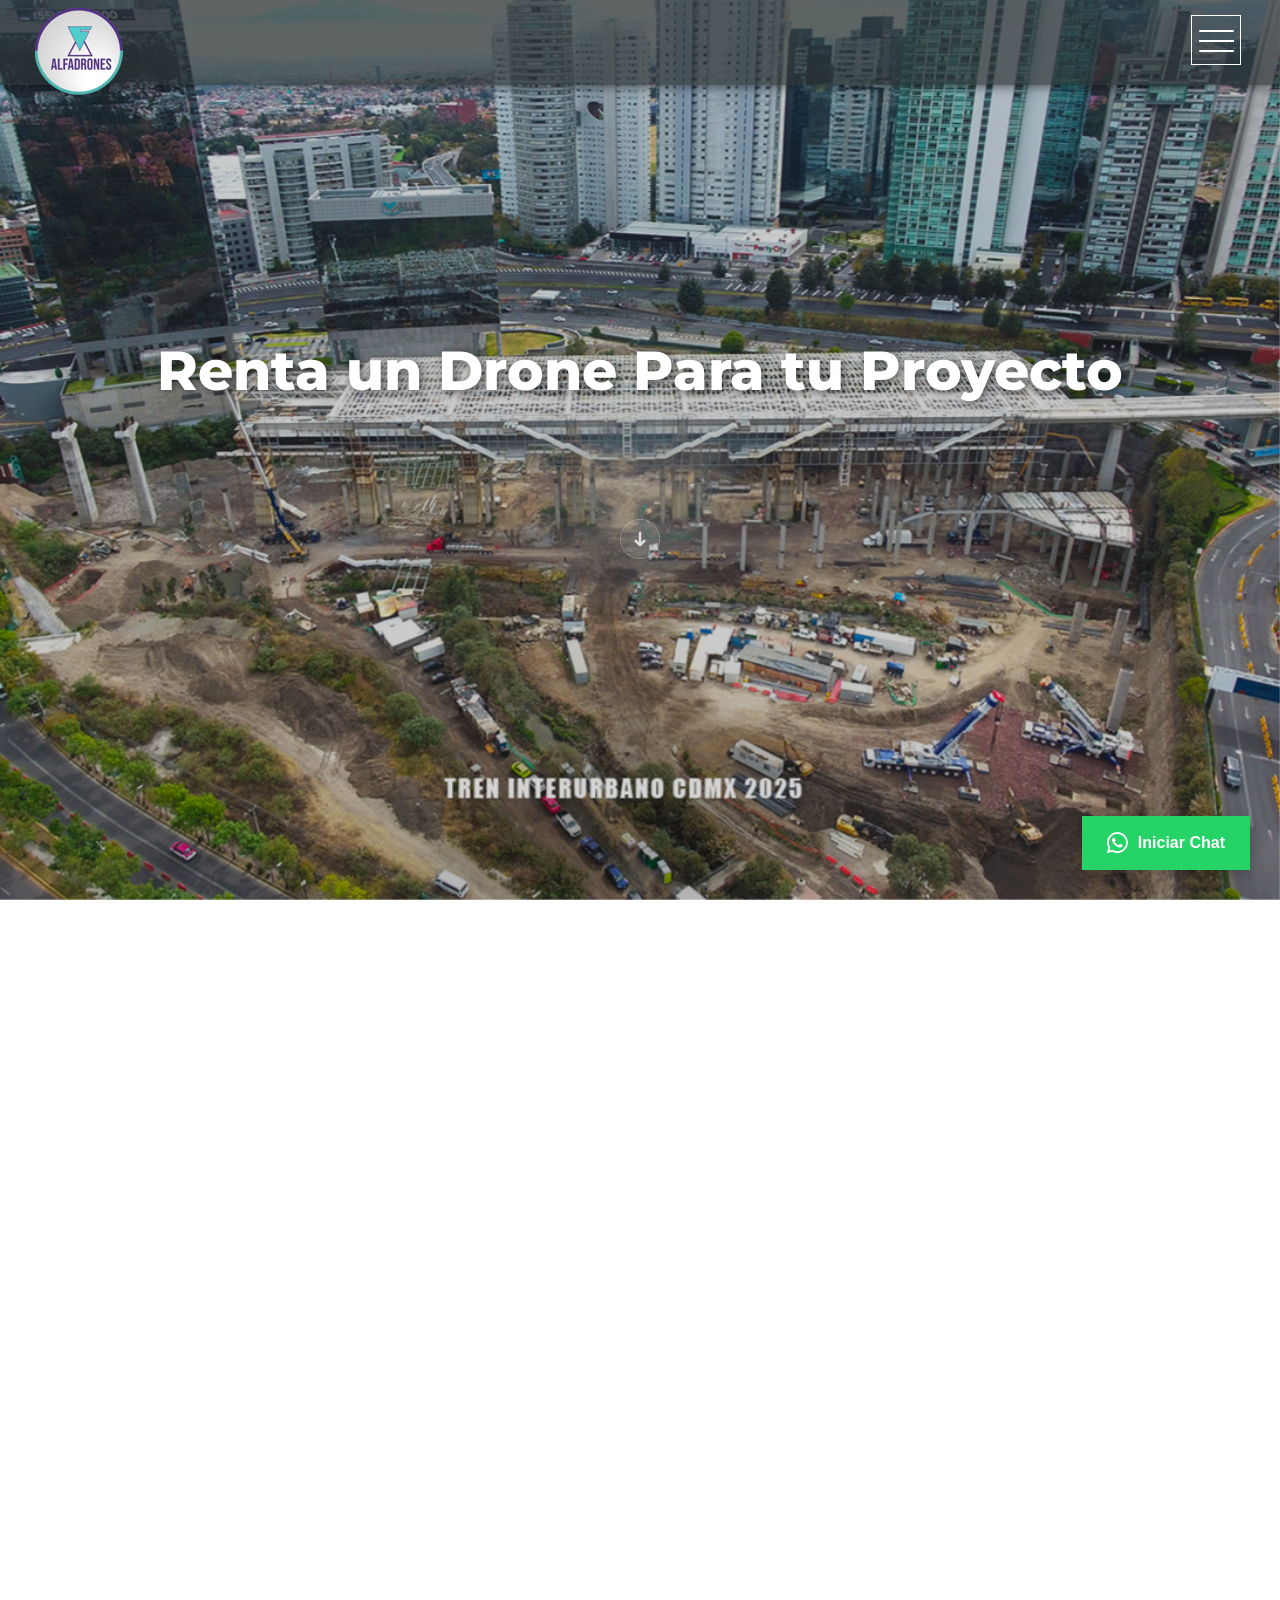
==== commit b1ec6955: "Feat: Added Smart Quote Calculator Module" ====
--- a/index.html
+++ b/index.html
@@ -83,9 +83,50 @@
       content="black-translucent"
     />
     <meta name="apple-mobile-web-app-title" content="Alfadrones" />
-    <link rel="apple-touch-icon" href="img/icons/icon-192.png" />
-
-    <!-- 3. Android Theme Color -->
+    <!-- Reemplaza la línea anterior por esto -->
+    <!-- En el <head> de index.html -->
+
+    <!-- Icono principal para iOS (Pantalla de Inicio) -->
+    <link rel="apple-touch-icon" sizes="180x180" href="/apple-touch-icon.png" />
+
+    <!-- Variantes opcionales pero recomendadas -->
+    <link
+      rel="apple-touch-icon"
+      sizes="152x152"
+      href="/img/icons/icon-152.png"
+    />
+    <!-- Si tienes este tamaño -->
+    <link
+      rel="apple-touch-icon"
+      sizes="167x167"
+      href="/img/icons/icon-167.png"
+    />
+    <!-- iPad Pro -->
+    <link
+      rel="apple-touch-icon"
+      sizes="120x120"
+      href="/img/icons/icon-120.png"
+    />
+    <!-- iPhone Retina -->
+
+    <!-- Favicon estándar (pestaña navegador) -->
+    <link
+      rel="icon"
+      type="image/png"
+      sizes="32x32"
+      href="/img/icons/favicon-32x32.png"
+    />
+    <link
+      rel="icon"
+      type="image/png"
+      sizes="16x16"
+      href="/img/icons/favicon-16x16.png"
+    />
+
+    <!-- Manifest PWA -->
+    <link rel="manifest" href="/manifest.json" />
+
+    <!-- Tema color (esto explica el fondo morado que ves) -->
     <meta name="theme-color" content="#52497f" />
 
     <!-- Fin Etiquetas PWA -->
@@ -975,6 +1016,169 @@
       </div>
     </section>
 
+    <!-- ========================================== -->
+    <!-- SECCIÓN: COTIZADOR INTELIGENTE (ALFA BOT)  -->
+    <!-- ========================================== -->
+    <section
+      id="cotizador-section"
+      class="page bg-style1"
+      style="background: #f0f8ff; padding: 60px 0"
+    >
+      <div class="container">
+        <div class="row justify-content-center">
+          <div class="col-md-8 col-lg-6">
+            <div
+              class="panel panel-default shadow-lg"
+              style="border-radius: 15px; border: none"
+            >
+              <div
+                class="panel-heading text-center"
+                style="
+                  background: #52497f;
+                  color: white;
+                  border-top-left-radius: 15px;
+                  border-top-right-radius: 15px;
+                  padding: 20px;
+                "
+              >
+                <h2><i class="fa fa-robot"></i> Cotiza en 30 Segundos</h2>
+                <p style="margin: 0; opacity: 0.9">
+                  Responde las preguntas y recibe tu presupuesto estimado al
+                  instante.
+                </p>
+              </div>
+
+              <div class="panel-body" style="padding: 30px">
+                <!-- Paso 1: Tipo de Servicio -->
+                <div class="form-group mb-4">
+                  <label
+                    for="tipo-servicio"
+                    style="font-weight: bold; color: #333"
+                    ><i class="fa fa-map-marker"></i> ¿Qué necesitas
+                    grabar?</label
+                  >
+                  <select
+                    id="tipo-servicio"
+                    class="form-control input-lg"
+                    style="height: 50px; border-radius: 8px"
+                  >
+                    <option value="">-- Selecciona una opción --</option>
+                    <option value="eventos">
+                      🎉 Eventos Sociales (Bodas, XV Años)
+                    </option>
+                    <option value="bienes">
+                      🏠 Bienes Raíces / Arquitectura
+                    </option>
+                    <option value="obra">
+                      🏗️ Seguimiento de Obra / Topografía
+                    </option>
+                    <option value="general">
+                      📹 Video Corporativo / Redes Sociales
+                    </option>
+                  </select>
+                </div>
+
+                <!-- Paso 2: Duración Estimada -->
+                <div class="form-group mb-4">
+                  <label for="duracion" style="font-weight: bold; color: #333"
+                    ><i class="fa fa-clock-o"></i> Duración estimada de la
+                    sesión</label
+                  >
+                  <select
+                    id="duracion"
+                    class="form-control input-lg"
+                    style="height: 50px; border-radius: 8px"
+                  >
+                    <option value="">-- Selecciona duración --</option>
+                    <option value="corta">Hasta 2 horas (Express)</option>
+                    <option value="media">Entre 2 y 4 horas (Estándar)</option>
+                    <option value="larga">Más de 4 horas o varios días</option>
+                  </select>
+                </div>
+
+                <!-- Paso 3: Extras (Checkboxes) -->
+                <div class="form-group mb-4">
+                  <label style="font-weight: bold; color: #333"
+                    ><i class="fa fa-plus-circle"></i> Servicios
+                    Adicionales</label
+                  >
+                  <div class="checkbox custom-checkbox">
+                    <label
+                      ><input type="checkbox" id="extra-edicion" checked />
+                      <span>Edición Profesional de Video (+$1,500)</span></label
+                    >
+                  </div>
+                  <div class="checkbox custom-checkbox">
+                    <label
+                      ><input type="checkbox" id="extra-fotos" />
+                      <span>Galería de Fotos Aéreas (+$800)</span></label
+                    >
+                  </div>
+                  <div class="checkbox custom-checkbox">
+                    <label
+                      ><input type="checkbox" id="extra-desplazamiento" />
+                      <span>Desplazamiento fuera de CDMX (+$1,200)</span></label
+                    >
+                  </div>
+                </div>
+
+                <!-- Resultado Dinámico -->
+                <div
+                  id="resultado-cotizacion"
+                  class="alert alert-info text-center"
+                  style="
+                    display: none;
+                    background: #e8f4fc;
+                    border: 2px solid #52497f;
+                    border-radius: 10px;
+                    margin-bottom: 20px;
+                  "
+                >
+                  <h3 style="color: #52497f; margin: 0">Precio Estimado:</h3>
+                  <h1
+                    id="precio-final"
+                    style="color: #25d366; font-weight: 800; margin: 10px 0"
+                  >
+                    $0 MXN
+                  </h1>
+                  <small
+                    >*Valor aproximado sujeto a disponibilidad y detalles
+                    finales.</small
+                  >
+                </div>
+
+                <!-- Botón de Acción -->
+                <button
+                  id="btn-generar-whatsapp"
+                  class="btn btn-success btn-block btn-lg"
+                  disabled
+                  style="
+                    background: #25d366;
+                    border: none;
+                    height: 55px;
+                    border-radius: 8px;
+                    font-weight: bold;
+                    box-shadow: 0 4px 15px rgba(37, 211, 102, 0.3);
+                  "
+                >
+                  <i class="fab fa-whatsapp"></i> Enviar Presupuesto por
+                  WhatsApp
+                </button>
+
+                <p
+                  id="mensaje-error"
+                  class="text-danger text-center mt-2"
+                  style="display: none"
+                >
+                  Por favor completa los campos obligatorios.
+                </p>
+              </div>
+            </div>
+          </div>
+        </div>
+      </div>
+    </section>
+
     <!-- Redes Sociales -->
     <section id="social-section">
       <div
@@ -1141,5 +1345,18 @@
 
     <!-- 🔥 SCRIPT DEL SERVICE WORKER (CORRECTAMENTE UBICADO) 🔥 -->
     <script src="js/app.js"></script>
+
+        <!-- Scripts Existentes -->
+        <script src="js/vendor/jquery-1.11.2.min.js"></script>
+        <script src="js/vendor/bootstrap.min.js"></script>
+        <script src="js/plugins.js"></script>
+        <script src="js/main.js"></script>
+        
+        <!-- 🔥 NUEVO SCRIPT DEL COTIZADOR 🔥 -->
+        <script src="js/cotizador.js"></script>
+        
+        <!-- Registro Service Worker -->
+        <script src="js/app.js"></script>
+    </body>
   </body>
 </html>
--- a/css/style.css
+++ b/css/style.css
@@ -11,25 +11,25 @@
 ---------------------------------------------------------------------------------*/
 
 html {
-	height: 100% !important;
+  height: 100% !important;
 }
 body {
-	position: relative;
-	height: 100%;
-	font-size: 14px;
-	color: #363940;
+  position: relative;
+  height: 100%;
+  font-size: 14px;
+  color: #363940;
 }
 body .body {
-	height: 100%;
+  height: 100%;
 }
 .cover {
-	position: absolute;
-	width: 100%;
-	height: 100%;
-	left: 0px;
-	top: 0px;
-	background-color: rgba(0, 46, 82, 0.15);
-	padding: 20px;
+  position: absolute;
+  width: 100%;
+  height: 100%;
+  left: 0px;
+  top: 0px;
+  background-color: rgba(0, 46, 82, 0.15);
+  padding: 20px;
 }
 .page {
   overflow: hidden;
@@ -37,1111 +37,1158 @@
   padding: 50px 0;
 }
 * {
-	border-radius: 0 !important;
-	-webkit-border-radius: 0 !important;
-	-moz-border-radius: 0 !important;
-}
-*:focus { 
-	outline: none !important;
-	box-shadow: none !important;
+  border-radius: 0 !important;
+  -webkit-border-radius: 0 !important;
+  -moz-border-radius: 0 !important;
+}
+*:focus {
+  outline: none !important;
+  box-shadow: none !important;
 }
 
 /* Begin Fonts */
 body {
-	font-family: 'Roboto', Helvetica, Arial, sans-serif;
-}
-h1, h2, h3, h4, h5, h6 {
-	font-family: 'Roboto', Helvetica, Arial, sans-serif;
-	font-weight: 700;
-	margin-bottom: 10px;
+  font-family: "Roboto", Helvetica, Arial, sans-serif;
+}
+h1,
+h2,
+h3,
+h4,
+h5,
+h6 {
+  font-family: "Roboto", Helvetica, Arial, sans-serif;
+  font-weight: 700;
+  margin-bottom: 10px;
 }
 h1 {
-	font-size: 36px;
+  font-size: 36px;
 }
 h2 {
-	font-size: 30px;
+  font-size: 30px;
 }
 h3 {
-	font-size: 26px;
+  font-size: 26px;
 }
 h4 {
-	font-size: 22px;
+  font-size: 22px;
 }
 h5 {
-	font-size: 18px;
+  font-size: 18px;
 }
 p {
-	font: 14px/1.5em "Roboto";
+  font: 14px/1.5em "Roboto";
 }
 .navbar-nav > li > a {
-	font-family: "Lato", Helvetica, Arial, sans-serif;
+  font-family: "Lato", Helvetica, Arial, sans-serif;
 }
 /* End Fonts */
 
-
 section {
-	position: relative;
+  position: relative;
 }
 .page-loader {
-	position: fixed;
-	left: 0px;
-	top: 0px;
-	width: 100%;
-	height: 100%;
-	z-index: 99999;
-	background: #FFF url(../img/page-loader.gif) center center no-repeat;
+  position: fixed;
+  left: 0px;
+  top: 0px;
+  width: 100%;
+  height: 100%;
+  z-index: 99999;
+  background: #fff url(../img/page-loader.gif) center center no-repeat;
 }
 .devider {
-	width: 100%;
-	height: 23px;
-	background: url('../img/devider.png') no-repeat center center;
-	margin: 5px 0 10px;
+  width: 100%;
+  height: 23px;
+  background: url("../img/devider.png") no-repeat center center;
+  margin: 5px 0 10px;
 }
 .thumbnail {
-	padding: 15px;
-	margin-bottom: 20px;
-	background-color: #FFF;
-	border: 1px solid #DDD;
-	-webkit-transition: all 0.2s ease-in-out;
-	-moz-transition: all 0.2s ease-in-out;
-	-o-transition: all 0.2s ease-in-out;
-	-ms-transition: all 0.2s ease-in-out;
-	transition: all 0.2s ease-in-out;
+  padding: 15px;
+  margin-bottom: 20px;
+  background-color: #fff;
+  border: 1px solid #ddd;
+  -webkit-transition: all 0.2s ease-in-out;
+  -moz-transition: all 0.2s ease-in-out;
+  -o-transition: all 0.2s ease-in-out;
+  -ms-transition: all 0.2s ease-in-out;
+  transition: all 0.2s ease-in-out;
 }
 .form-control {
-	-webkit-box-shadow: none;
-	box-shadow: none;
+  -webkit-box-shadow: none;
+  box-shadow: none;
 }
 .parallax {
-	position: relative;
-	background-position: 0 0;
-	background-repeat: no-repeat;
-	background-attachment: fixed;
-	-webkit-background-size: cover;
-  	background-size: cover;
+  position: relative;
+  background-position: 0 0;
+  background-repeat: no-repeat;
+  background-attachment: fixed;
+  -webkit-background-size: cover;
+  background-size: cover;
 }
 
 #header {
-	/* height: 98px; */
-}
-
+  /* height: 98px; */
+}
 
 /* ===== Begin text colors ===== */
-.text-main { color: #363940; } /* Theme main color */
-.text-white { color: #FFF; }
-.text-off-white { color: #e7e7e7;}
-.text-dark { color: #000; }
-
+.text-main {
+  color: #363940;
+} /* Theme main color */
+.text-white {
+  color: #fff;
+}
+.text-off-white {
+  color: #e7e7e7;
+}
+.text-dark {
+  color: #000;
+}
 
 /* ===== Begin navbar ===== */
 .navbar {
-	margin: 0;
-	border: none;
-	-webkit-transition: all 0.2s ease-in-out;
-	-moz-transition: all 0.2s ease-in-out;
-	-o-transition: all 0.2s ease-in-out;
-	-ms-transition: all 0.2s ease-in-out;
-	transition: all 0.2s ease-in-out;
+  margin: 0;
+  border: none;
+  -webkit-transition: all 0.2s ease-in-out;
+  -moz-transition: all 0.2s ease-in-out;
+  -o-transition: all 0.2s ease-in-out;
+  -ms-transition: all 0.2s ease-in-out;
+  transition: all 0.2s ease-in-out;
 }
 .navbar .container {
-	padding-left: 50px;
-	padding-right: 50px;
-}
-
+  padding-left: 50px;
+  padding-right: 50px;
+}
 
 /* Navbar brand (logo) */
 .navbar-brand {
-	background-repeat: no-repeat;
-	background-position: left center;
-	width: 150px;
-	height: auto;
-	padding: 24px 0;
-	text-indent: -99999px;
-	font-size: 24px;
-	font-weight: 600;
-	line-height: 20px;
-	letter-spacing: 4px;
-	-webkit-transition: all 0.2s ease-in-out;
-	-moz-transition: all 0.2s ease-in-out;
-	-o-transition: all 0.2s ease-in-out;
-	-ms-transition: all 0.2s ease-in-out;
-	transition: all 0.2s ease-in-out;
+  background-repeat: no-repeat;
+  background-position: left center;
+  width: 150px;
+  height: auto;
+  padding: 24px 0;
+  text-indent: -99999px;
+  font-size: 24px;
+  font-weight: 600;
+  line-height: 20px;
+  letter-spacing: 4px;
+  -webkit-transition: all 0.2s ease-in-out;
+  -moz-transition: all 0.2s ease-in-out;
+  -o-transition: all 0.2s ease-in-out;
+  -ms-transition: all 0.2s ease-in-out;
+  transition: all 0.2s ease-in-out;
 }
 .navbar-default .navbar-brand {
-	background-image: url(../img/logo-A.png);
-	width: 240px;
+  background-image: url(../img/logo-A.png);
+  width: 240px;
 }
 .navbar-shrink .navbar-brand {
-	background-image: url(../img/logo-A.png);
-	width: 240px;
+  background-image: url(../img/logo-A.png);
+  width: 240px;
 }
 .navbar-transparent .navbar-brand {
-	background-image: url(../img/logo-A.png);
-	width: 240px;
+  background-image: url(../img/logo-A.png);
+  width: 240px;
 }
 .navbar-inverse .navbar-brand {
-	background-image: url(../img/logo-A.png);
-	width: 240px;
+  background-image: url(../img/logo-A.png);
+  width: 240px;
 }
 
 /* Navbar links */
 .navbar-nav > li > a {
-	padding: 24px 0;
-	margin-left: 25px;
-	text-transform: uppercase;
-	font-size: 13px;
-	font-weight: 600;
+  padding: 24px 0;
+  margin-left: 25px;
+  text-transform: uppercase;
+  font-size: 13px;
+  font-weight: 600;
 }
 
 /* Navbar dropdown */
 .dropdown-left {
-	left: 0 !important;
-	right: auto !important;
+  left: 0 !important;
+  right: auto !important;
 }
 .dropdown-right {
-	right: 0 !important;
-	left: auto !important;
-}
-.navbar-default .navbar-nav > .open > a, .navbar-default .navbar-nav > .open > a:hover, .navbar-default .navbar-nav > .open > a:focus {
-	background-color: transparent;
+  right: 0 !important;
+  left: auto !important;
+}
+.navbar-default .navbar-nav > .open > a,
+.navbar-default .navbar-nav > .open > a:hover,
+.navbar-default .navbar-nav > .open > a:focus {
+  background-color: transparent;
 }
 .navbar-default .dropdown-menu {
-	padding: 10px 0;
+  padding: 10px 0;
 }
 .dropdown-menu > li > a {
-	padding: 4px 20px;
-	text-transform: uppercase;
-}
-.dropdown-menu > li > a:hover, .dropdown-menu > li > a:focus, .dropdown-menu > li > a.active, .dropdown-menu > .active > a, .dropdown-menu > .active > a:hover, .dropdown-menu > .active > a:focus {
-	text-decoration: none;
-	background-color: transparent;
+  padding: 4px 20px;
+  text-transform: uppercase;
+}
+.dropdown-menu > li > a:hover,
+.dropdown-menu > li > a:focus,
+.dropdown-menu > li > a.active,
+.dropdown-menu > .active > a,
+.dropdown-menu > .active > a:hover,
+.dropdown-menu > .active > a:focus {
+  text-decoration: none;
+  background-color: transparent;
 }
 
 /* Navbar inverse dropdown */
 .navbar-inverse .dropdown-menu {
-	padding: 10px 0;
+  padding: 10px 0;
 }
 
 /* Navbar fixed */
 .navbar-fixed-top .container {
-	-webkit-transition: all 0.2s ease-in-out;
-	-moz-transition: all 0.2s ease-in-out;
-	-o-transition: all 0.2s ease-in-out;
-	-ms-transition: all 0.2s ease-in-out;
-	transition: all 0.2s ease-in-out;
+  -webkit-transition: all 0.2s ease-in-out;
+  -moz-transition: all 0.2s ease-in-out;
+  -o-transition: all 0.2s ease-in-out;
+  -ms-transition: all 0.2s ease-in-out;
+  transition: all 0.2s ease-in-out;
 }
 
 .navbar-shrink {
-	z-index: 9999;
-	-webkit-box-shadow: 0 1px 3px rgba(0, 0, 0, 0.12);
-	-moz-box-shadow: 0 1px 3px rgba(0, 0, 0, 0.12);
-	box-shadow: 0 1px 3px rgba(0, 0, 0, 0.12);
+  z-index: 9999;
+  -webkit-box-shadow: 0 1px 3px rgba(0, 0, 0, 0.12);
+  -moz-box-shadow: 0 1px 3px rgba(0, 0, 0, 0.12);
+  box-shadow: 0 1px 3px rgba(0, 0, 0, 0.12);
 }
 .navbar-shrink .navbar-brand {
-	font-size: 20px;
+  font-size: 20px;
 }
 .navbar-default.navbar-fixed-top.navbar-shrink .container {
 }
 .navbar-fixed-top.navbar-shrink .container {
-	padding-top: 0 !important;
-	padding-bottom: 0 !important;
+  padding-top: 0 !important;
+  padding-bottom: 0 !important;
 }
 .navbar-default.navbar-fixed-top.navbar-shrink .navbar-nav > li > a {
-	padding-top: 24px;
-	padding-bottom: 24px;
+  padding-top: 24px;
+  padding-bottom: 24px;
 }
 
 /* Navbar transparent */
 .navbar-transparent {
-	background-color: rgba(0, 0, 0, 0);
+  background-color: rgba(0, 0, 0, 0);
 }
 .navbar-fixed-top.navbar-transparent .container {
-	padding-top: 30px;
-	padding-bottom: 0;
+  padding-top: 30px;
+  padding-bottom: 0;
 }
 .navbar-fixed-bottom.navbar-transparent .container {
-	padding-top: 0;
-	padding-bottom: 30px;
+  padding-top: 0;
+  padding-bottom: 30px;
 }
 .navbar-transparent .navbar-nav > li > a {
-	color: #FFF;
-}
-.navbar-transparent .navbar-brand, .navbar-transparent .navbar-brand:focus {
-	color: #FFF;
+  color: #fff;
+}
+.navbar-transparent .navbar-brand,
+.navbar-transparent .navbar-brand:focus {
+  color: #fff;
 }
 /* ===== End navbar ===== */
-
 
 /* ===== Begin intro ===== */
 /* Begin text carousel intro */
 #text-carousel-intro-section {
-	height: 100%;
+  height: 100%;
 }
 #text-carousel-intro-section .container {
-	height: 100%;
+  height: 100%;
 }
 #text-carousel-intro-section .caption {
-	position: relative;
-	top: 50%;
-	margin-top: -70px;
+  position: relative;
+  top: 50%;
+  margin-top: -70px;
 }
 #text-carousel-intro-section .caption h1 {
-	margin-top: 0;
-	margin-bottom: 5px;
-	font-size: 60px;
-	text-transform: uppercase;
-	text-shadow: 1px 1px 1px rgba(0,0,0,0.3);
+  margin-top: 0;
+  margin-bottom: 5px;
+  font-size: 60px;
+  text-transform: uppercase;
+  text-shadow: 1px 1px 1px rgba(0, 0, 0, 0.3);
 }
 #text-carousel-intro-section .caption p {
-	letter-spacing: 2px;
-	font-size: 16px;
+  letter-spacing: 2px;
+  font-size: 16px;
 }
 /* End text carousel intro */
 /* ===== End intro ===== */
 
-
 /* ===== Begin roatet boxes ===== */
 /* Begin rotate box-1 */
-.rotate-box-1, .rotate-box-2 {
-	display: inline-block;
-	margin: 30px 0;
-	-webkit-transition: all 0.2s ease-in-out;
-	-moz-transition: all 0.2s ease-in-out;
-	-o-transition: all 0.2s ease-in-out;
-	-ms-transition: all 0.2s ease-in-out;
-	transition: all 0.2s ease-in-out;
-}
-a.rotate-box-1, a.rotate-box-2 {
-	text-decoration: none;
-	color: #363940;
-}
-a.rotate-box-1:hover, a.rotate-box-2:hover {
-	color: #676D75;
+.rotate-box-1,
+.rotate-box-2 {
+  display: inline-block;
+  margin: 30px 0;
+  -webkit-transition: all 0.2s ease-in-out;
+  -moz-transition: all 0.2s ease-in-out;
+  -o-transition: all 0.2s ease-in-out;
+  -ms-transition: all 0.2s ease-in-out;
+  transition: all 0.2s ease-in-out;
+}
+a.rotate-box-1,
+a.rotate-box-2 {
+  text-decoration: none;
+  color: #363940;
+}
+a.rotate-box-1:hover,
+a.rotate-box-2:hover {
+  color: #676d75;
 }
 .rotate-box-1 .rotate-box-icon {
-	display: inline-block;
-	text-align: center;
-	margin-bottom: 15px;
-	margin-right: 25px;
-	margin-top: 10px;
-	float:left;
-	-webkit-transition: all 0.2s ease-in-out;
-	-moz-transition: all 0.2s ease-in-out;
-	-o-transition: all 0.2s ease-in-out;
-	-ms-transition: all 0.2s ease-in-out;
-	transition: all 0.2s ease-in-out;
-}
-.rotate-box-1.square-icon .rotate-box-icon, .rotate-box-2.square-icon .rotate-box-icon {
-	width: 45px;
-	height: 45px;
-	line-height: 45px;
-	color: #FFF !important;
-	font-size: 18px;
-	-webkit-transform: rotate(45deg);
-	-moz-transform: rotate(45deg);
-	-o-transform: rotate(45deg);
-	transform: rotate(45deg);
-}
-.rotate-box-1.square-icon .rotate-box-icon:after, .rotate-box-2.square-icon .rotate-box-icon:after {
-	content: "";
-	position: absolute;
-	top: 3px;
-	right: 3px;
-	bottom: 3px;
-	left: 3px;
-	border: 2px solid #FFF;
-}
-.rotate-box-1:hover.square-icon .rotate-box-icon , .rotate-box-2:hover.square-icon .rotate-box-icon{
-	-webkit-transform: rotate(0deg);
-	-moz-transform: rotate(0deg);
-	-o-transform: rotate(0deg);
-	transform: rotate(0deg);
-}
-.rotate-box-1.square-icon .rotate-box-icon .fa, .rotate-box-2.square-icon .rotate-box-icon .fa{
-	-webkit-transition: all 0.2s ease-in-out;
-	-moz-transition: all 0.2s ease-in-out;
-	-o-transition: all 0.2s ease-in-out;
-	-ms-transition: all 0.2s ease-in-out;
-	transition: all 0.2s ease-in-out;
-	-webkit-transform: rotate(-45deg);
-	-moz-transform: rotate(-45deg);
-	-o-transform: rotate(-45deg);
-	transform: rotate(-45deg);
-}
-.rotate-box-1:hover.square-icon .rotate-box-icon .fa, .rotate-box-2:hover.square-icon .rotate-box-icon .fa{
-	-webkit-transform: rotate(0deg);
-	-moz-transform: rotate(0deg);
-	-o-transform: rotate(0deg);
-	transform: rotate(0deg);
-}
-
-.rotate-box-1 .rotate-box-info a, .rotate-box-2 .rotate-box-info a {
-	-webkit-transition: all 0.2s ease-in-out;
-	-moz-transition: all 0.2s ease-in-out;
-	-o-transition: all 0.2s ease-in-out;
-	-ms-transition: all 0.2s ease-in-out;
-	transition: all 0.2s ease-in-out;
-}
-.rotate-box-1 h4, .rotate-box-2 h4 {
-	font-weight: 400;
+  display: inline-block;
+  text-align: center;
+  margin-bottom: 15px;
+  margin-right: 25px;
+  margin-top: 10px;
+  float: left;
+  -webkit-transition: all 0.2s ease-in-out;
+  -moz-transition: all 0.2s ease-in-out;
+  -o-transition: all 0.2s ease-in-out;
+  -ms-transition: all 0.2s ease-in-out;
+  transition: all 0.2s ease-in-out;
+}
+.rotate-box-1.square-icon .rotate-box-icon,
+.rotate-box-2.square-icon .rotate-box-icon {
+  width: 45px;
+  height: 45px;
+  line-height: 45px;
+  color: #fff !important;
+  font-size: 18px;
+  -webkit-transform: rotate(45deg);
+  -moz-transform: rotate(45deg);
+  -o-transform: rotate(45deg);
+  transform: rotate(45deg);
+}
+.rotate-box-1.square-icon .rotate-box-icon:after,
+.rotate-box-2.square-icon .rotate-box-icon:after {
+  content: "";
+  position: absolute;
+  top: 3px;
+  right: 3px;
+  bottom: 3px;
+  left: 3px;
+  border: 2px solid #fff;
+}
+.rotate-box-1:hover.square-icon .rotate-box-icon,
+.rotate-box-2:hover.square-icon .rotate-box-icon {
+  -webkit-transform: rotate(0deg);
+  -moz-transform: rotate(0deg);
+  -o-transform: rotate(0deg);
+  transform: rotate(0deg);
+}
+.rotate-box-1.square-icon .rotate-box-icon .fa,
+.rotate-box-2.square-icon .rotate-box-icon .fa {
+  -webkit-transition: all 0.2s ease-in-out;
+  -moz-transition: all 0.2s ease-in-out;
+  -o-transition: all 0.2s ease-in-out;
+  -ms-transition: all 0.2s ease-in-out;
+  transition: all 0.2s ease-in-out;
+  -webkit-transform: rotate(-45deg);
+  -moz-transform: rotate(-45deg);
+  -o-transform: rotate(-45deg);
+  transform: rotate(-45deg);
+}
+.rotate-box-1:hover.square-icon .rotate-box-icon .fa,
+.rotate-box-2:hover.square-icon .rotate-box-icon .fa {
+  -webkit-transform: rotate(0deg);
+  -moz-transform: rotate(0deg);
+  -o-transform: rotate(0deg);
+  transform: rotate(0deg);
+}
+
+.rotate-box-1 .rotate-box-info a,
+.rotate-box-2 .rotate-box-info a {
+  -webkit-transition: all 0.2s ease-in-out;
+  -moz-transition: all 0.2s ease-in-out;
+  -o-transition: all 0.2s ease-in-out;
+  -ms-transition: all 0.2s ease-in-out;
+  transition: all 0.2s ease-in-out;
+}
+.rotate-box-1 h4,
+.rotate-box-2 h4 {
+  font-weight: 400;
 }
 .rotate-box-1 p {
-	padding: 0 10px;
+  padding: 0 10px;
 }
 .rotate-box-1 .rotate-box-info {
-	padding-left: 60px;
+  padding-left: 60px;
 }
 
 /* End rotate box-1 */
-
 
 /* Begin rotate box-2 */
 .rotate-box-2 .rotate-box-icon {
-	display: inline-block;
-	text-align: center;
-	margin-bottom: 15px;
-	-webkit-transition: all 0.2s ease-in-out;
-	-moz-transition: all 0.2s ease-in-out;
-	-o-transition: all 0.2s ease-in-out;
-	-ms-transition: all 0.2s ease-in-out;
-	transition: all 0.2s ease-in-out;
+  display: inline-block;
+  text-align: center;
+  margin-bottom: 15px;
+  -webkit-transition: all 0.2s ease-in-out;
+  -moz-transition: all 0.2s ease-in-out;
+  -o-transition: all 0.2s ease-in-out;
+  -ms-transition: all 0.2s ease-in-out;
+  transition: all 0.2s ease-in-out;
 }
 
 .rotate-box-2.square-icon .rotate-box-icon {
-	width: 75px;
-	height: 75px;
-	line-height: 75px;
-	font-size: 36px;
+  width: 75px;
+  height: 75px;
+  line-height: 75px;
+  font-size: 36px;
 }
 
 .rotate-box-2.square-icon .rotate-box-info {
-	margin-top: 30px;
+  margin-top: 30px;
 }
 /* End rotate box-2 */
 /* ===== End rotate boxes ===== */
 
-
 /* ===== Begin progress bar ===== */
 .skill-bar {
 }
 .progress {
-	overflow: visible;
-	height: 25px;
-	margin-bottom: 20px;
-	-webkit-box-shadow: none;
-	box-shadow: none;
+  overflow: visible;
+  height: 25px;
+  margin-bottom: 20px;
+  -webkit-box-shadow: none;
+  box-shadow: none;
 }
 .progress .percent {
-	position: relative;
-	background-color: #222;
-	padding: 7px;
-	color: #FFF;
-	top: -23px;
+  position: relative;
+  background-color: #222;
+  padding: 7px;
+  color: #fff;
+  top: -23px;
 }
 .progress .percent:after {
-	content: "";
-	position: absolute;
-	left: 50%;
-	margin-left: -4px;
-	bottom: -4px;
-	width: 0;
-	height: 0;
-	border-left: 4px solid rgba(0, 0, 0, 0);
-	border-right: 4px solid rgba(0, 0, 0, 0);
-	border-top: 4px solid #222;
+  content: "";
+  position: absolute;
+  left: 50%;
+  margin-left: -4px;
+  bottom: -4px;
+  width: 0;
+  height: 0;
+  border-left: 4px solid rgba(0, 0, 0, 0);
+  border-right: 4px solid rgba(0, 0, 0, 0);
+  border-top: 4px solid #222;
 }
 .progress-bar {
-	font-size: 10px;
-	line-height: 7px;
-	text-align: right;
-	-webkit-box-shadow: none;
-	box-shadow: none;
-}
-.progress-lebel h6{
-	margin-bottom: 10px;
-	letter-spacing: 2px;
+  font-size: 10px;
+  line-height: 7px;
+  text-align: right;
+  -webkit-box-shadow: none;
+  box-shadow: none;
+}
+.progress-lebel h6 {
+  margin-bottom: 10px;
+  letter-spacing: 2px;
 }
 /* ===== End progress bar ===== */
-
 
 /* Begin cta section */
 #cta-section {
-	padding: 70px 0 80px;
+  padding: 70px 0 80px;
 }
 .cta-btn {
-	margin-top: 30px;
+  margin-top: 30px;
 }
 /* End cta section */
-
 
 /* ===== Begin testimonial ===== */
 .testimonial {
-	position: relative;
-	overflow: hidden;
-	padding: 80px 0;
+  position: relative;
+  overflow: hidden;
+  padding: 80px 0;
 }
 
 .testimonial .cover {
-	background-color: rgba(0, 7, 11, 0.87);
+  background-color: rgba(0, 7, 11, 0.87);
 }
 .testimonial-inner {
-	position: relative;
-	max-width: 800px;
-	z-index: 9;
+  position: relative;
+  max-width: 800px;
+  z-index: 9;
 }
 .testimonial-inner .heading {
-	margin-bottom: 20px;
+  margin-bottom: 20px;
 }
 .testimonial-inner blockquote {
-	border: none;
+  border: none;
 }
 .testimonial-inner blockquote p {
-	letter-spacing: 2px;
-	padding-bottom: 20px;
+  letter-spacing: 2px;
+  padding-bottom: 20px;
 }
 .testimonial-inner blockquote cite {
-	font-style: normal;
-	color: #fff;
-	font-size: 1.5em;
+  font-style: normal;
+  color: #fff;
+  font-size: 1.5em;
 }
 /* ===== End testimonial ===== */
 
-
 /* ===== Begin Portfolio===== */
-.portfolio_area{}
-.portfolio{}
-.portfoloi_top{}
-.portfoloi_content_area{}
-.portfolio_menu{
-	text-align: center;
-	overflow: hidden;
-	margin-top:22px;
-	margin-bottom:48px;
-}
-.portfolio_menu ul{
-	list-style: none outside none;
-    text-align: center;
-}
-.portfolio_menu ul li{
-    display: inline-block;
-}
-.portfolio_menu ul li a{
-	color: #363940;
-	background: transparent;
-    display: inline-block;
-    margin: 4px;
-    padding: 8px 10px;
-    text-decoration: none;
-    text-transform: uppercase;
-}
-.portfolio_content{}
-.portfolio_single_content{
-	position: relative;
-	top: 0;
-	left: 0;
-	width: 100%;
-	z-index: 5;
-	margin-bottom:30px;
-	overflow:hidden;
-	
-}
-.portfolio_single_content:hover img{
-	 -o-transform: scale(2);
-	 -webkit-transform: scale(2);
-	 -moz-transform: scale(2);
-	 -ms-transform: scale(2);
-	 transform: scale(2);
-}
-.portfolio_single_content img{
-	width: 100%;
-	position: relative;
-	top: 0;
-	left: 0;
-	z-index: 6;
-	cursor:pointer;
-	-moz-transition:all 1s;
-	-webkit-transition:all 1s;
-	-o-transition:all 1s;
-	-ms-transition:all 1s;
-	transition:all 1s;
-}
-.portfolio_single_content .canv{
-	width:100% !important;
-	height:100% !important;
-}
-.portfolio_single_content div+div{
-	background: none repeat scroll 0 0 rgba(255,255,255,.9);
-	bottom: -100%;
-	color: #FFC000;
-	font-weight: bold;
-	left: 0;
-	margin: 0;
-	min-height: 90px;
-	padding:31px 5px 0 10px;
-	position: absolute;
-	width: 100%;
-	z-index: 12;
-	border-top:0;
+.portfolio_area {
+}
+.portfolio {
+}
+.portfoloi_top {
+}
+.portfoloi_content_area {
+}
+.portfolio_menu {
+  text-align: center;
+  overflow: hidden;
+  margin-top: 22px;
+  margin-bottom: 48px;
+}
+.portfolio_menu ul {
+  list-style: none outside none;
+  text-align: center;
+}
+.portfolio_menu ul li {
+  display: inline-block;
+}
+.portfolio_menu ul li a {
+  color: #363940;
+  background: transparent;
+  display: inline-block;
+  margin: 4px;
+  padding: 8px 10px;
+  text-decoration: none;
+  text-transform: uppercase;
+}
+.portfolio_content {
+}
+.portfolio_single_content {
+  position: relative;
+  top: 0;
+  left: 0;
+  width: 100%;
+  z-index: 5;
+  margin-bottom: 30px;
+  overflow: hidden;
+}
+.portfolio_single_content:hover img {
+  -o-transform: scale(2);
+  -webkit-transform: scale(2);
+  -moz-transform: scale(2);
+  -ms-transform: scale(2);
+  transform: scale(2);
+}
+.portfolio_single_content img {
+  width: 100%;
+  position: relative;
+  top: 0;
+  left: 0;
+  z-index: 6;
+  cursor: pointer;
+  -moz-transition: all 1s;
+  -webkit-transition: all 1s;
+  -o-transition: all 1s;
+  -ms-transition: all 1s;
+  transition: all 1s;
+}
+.portfolio_single_content .canv {
+  width: 100% !important;
+  height: 100% !important;
+}
+.portfolio_single_content div + div {
+  background: none repeat scroll 0 0 rgba(255, 255, 255, 0.9);
+  bottom: -100%;
+  color: #ffc000;
+  font-weight: bold;
+  left: 0;
+  margin: 0;
+  min-height: 90px;
+  padding: 31px 5px 0 10px;
+  position: absolute;
+  width: 100%;
+  z-index: 12;
+  border-top: 0;
 }
 /*.portfolio_single_content:hover div+div{bottom: 0;}*/
-.portfolio_single_content div{
-	position:absolute;
-	top:0;
-	left:0;
-	z-index:10;
-	width:100%;
-	height:100%;
-	text-align:center;
-	transform:scale(0);
-	transition:all .6s;
-	opacity:0;
-}
-.portfolio_single_content:hover div{
-	transform:scale(1);
-	opacity:1;
-}
-.portfolio_single_content div a{
-	color: #FFFFFF;
-	display: block;
-	font-size: 18px;
-	font-weight: bold;
-	margin-top: 40%;
-	padding-bottom: 10px;
-	text-decoration: none;
-	text-transform: uppercase;
-}
-.portfolio_single_content div span{
-	color: #FFFFFF;
-	font-size: 14px;
-	font-weight: normal;
-	margin: 0;
-	padding: 0;
-	text-transform: uppercase;
-}
-.portfolio_content{}
-.portfolio_content{
-    margin-top: 36px;
-    overflow: hidden;
+.portfolio_single_content div {
+  position: absolute;
+  top: 0;
+  left: 0;
+  z-index: 10;
+  width: 100%;
+  height: 100%;
+  text-align: center;
+  transform: scale(0);
+  transition: all 0.6s;
+  opacity: 0;
+}
+.portfolio_single_content:hover div {
+  transform: scale(1);
+  opacity: 1;
+}
+.portfolio_single_content div a {
+  color: #ffffff;
+  display: block;
+  font-size: 18px;
+  font-weight: bold;
+  margin-top: 40%;
+  padding-bottom: 10px;
+  text-decoration: none;
+  text-transform: uppercase;
+}
+.portfolio_single_content div span {
+  color: #ffffff;
+  font-size: 14px;
+  font-weight: normal;
+  margin: 0;
+  padding: 0;
+  text-transform: uppercase;
+}
+.portfolio_content {
+}
+.portfolio_content {
+  margin-top: 36px;
+  overflow: hidden;
 }
 /* ===== End Portfolio===== */
-
 
 /* ===== Begin Counter-Up ===== */
 .counter-up {
-	position: relative;
-	background-color: #171717;
-	padding: 80px 0 50px 0;
+  position: relative;
+  background-color: #171717;
+  padding: 80px 0 50px 0;
 }
 .counter-up .cover {
-	background-color: rgba(0, 7, 11, 0.8);
+  background-color: rgba(0, 7, 11, 0.8);
 }
 .counter-up .fact {
 }
 .counter-up .fact.last {
-	border-right: none;
+  border-right: none;
 }
 .counter-up .fact-inner {
-	padding-bottom: 30px;
+  padding-bottom: 30px;
 }
 .counter-up .fact-inner .counter {
-	font-size: 60px;
+  font-size: 60px;
 }
 /* ===== End Counter-Up ===== */
-
 
 /* ===== Begin team ===== */
 .team-item {
-	height: 120px;
-}	
+  height: 120px;
+}
 .team-item .team-triangle {
-	width: 120px;
-	height: 120px;
-	background: transparent;
-	-ms-transform: rotate(45deg);
-	-webkit-transform: rotate(45deg);
-	transform: rotate(45deg);
-	margin: 0 auto;
-	position: relative;
-	top: 25px;
-	box-shadow: 0 0 0 6px #FFFFFF, 0 0 0 7px #dadbdb;
-	overflow: hidden;
+  width: 120px;
+  height: 120px;
+  background: transparent;
+  -ms-transform: rotate(45deg);
+  -webkit-transform: rotate(45deg);
+  transform: rotate(45deg);
+  margin: 0 auto;
+  position: relative;
+  top: 25px;
+  box-shadow: 0 0 0 6px #ffffff, 0 0 0 7px #dadbdb;
+  overflow: hidden;
 }
 .team-item img {
-    max-width: 100%;
+  max-width: 100%;
 }
 .team-items {
-	margin-bottom: 50px;
-	padding-top: 10px;
-	margin-top: 0;
+  margin-bottom: 50px;
+  padding-top: 10px;
+  margin-top: 0;
 }
 .team-triangle .content {
-	-ms-transform: rotate(-45deg);
-	-webkit-transform: rotate(-45deg);
-	transform: rotate(-45deg);
-	top: -35px;
-	position: absolute;
-	left: -37px;
-	width: 190px;
-	height: 190px;
+  -ms-transform: rotate(-45deg);
+  -webkit-transform: rotate(-45deg);
+  transform: rotate(-45deg);
+  top: -35px;
+  position: absolute;
+  left: -37px;
+  width: 190px;
+  height: 190px;
 }
 .team-hover {
-	position: absolute;
-	top: 0;
-	left: 0;
-	width: 100%;
-	height: 100%;
-	background: rgba( 103, 109, 117, 0.9);
-	opacity: 0;
-	-webkit-transition: opacity 0.4s ease-in; /* For Safari 3.1 to 6.0 */
-    transition: opacity 0.4s ease-in;
+  position: absolute;
+  top: 0;
+  left: 0;
+  width: 100%;
+  height: 100%;
+  background: rgba(103, 109, 117, 0.9);
+  opacity: 0;
+  -webkit-transition: opacity 0.4s ease-in; /* For Safari 3.1 to 6.0 */
+  transition: opacity 0.4s ease-in;
 }
 .team-item .team-triangle:hover .team-hover {
-	opacity: 1;
+  opacity: 1;
 }
 .team-hover i {
-    color: rgba(255, 255, 255,.75);
-    font-size: 28px;
-    margin-top: 57px;
-    position: relative;
+  color: rgba(255, 255, 255, 0.75);
+  font-size: 28px;
+  margin-top: 57px;
+  position: relative;
 }
 .team-hover p {
-    color: #ffffff;
-    font-size: 16px;
-    font-weight: 400;
-    margin-top: 0;
-}
-.team-items .col-md-2:nth-child(7n+5) {
-	clear: left;
-	margin-left: 24.9999999%;
-}
-.team-items .col-md-2:nth-child(7n+1) {
-	clear: left;
-	margin-left: 16.6666666%;
+  color: #ffffff;
+  font-size: 16px;
+  font-weight: 400;
+  margin-top: 0;
+}
+.team-items .col-md-2:nth-child(7n + 5) {
+  clear: left;
+  margin-left: 24.9999999%;
+}
+.team-items .col-md-2:nth-child(7n + 1) {
+  clear: left;
+  margin-left: 16.6666666%;
 }
 /* ===== End team ===== */
-
 
 /* ===== Begin partners ===== */
 #partners-section {
-	padding: 80px 0;
+  padding: 80px 0;
 }
 .partners {
-	background-color: #252320;
+  background-color: #252320;
 }
 
 .partners img {
-	max-width: 100%;
-	padding: 0 15px;
+  max-width: 100%;
+  padding: 0 15px;
 }
 /* ===== End partners ===== */
 
-
 /* ===== Begin panels ===== */
-.panel, .panel-heading, .panel-footer  {
+.panel,
+.panel-heading,
+.panel-footer {
 }
 /* ===== End panels ===== */
 
 /* ===== Begin prices ===== */
 .prices .panel {
-	position: relative;
-	overflow: hidden;
-	border: none;
+  position: relative;
+  overflow: hidden;
+  border: none;
 }
 .prices .panel-body .lead {
-	margin: 0;
-	font-size: 48px;
+  margin: 0;
+  font-size: 48px;
 }
 .prices .panel-footer {
-	padding: 25px 15px;
+  padding: 25px 15px;
 }
 
 /* panel-default */
 .prices .panel-default .panel-heading {
-	padding-top: 25px;
-	border: none;
+  padding-top: 25px;
+  border: none;
 }
 .prices .panel-default .panel-body {
-	background-color: #EEE;
+  background-color: #eee;
 }
 .prices .panel-default .list-group-item {
-	color: #222;
-	border: none;
+  color: #222;
+  border: none;
 }
 .prices .panel-default .panel-footer {
-	background-color: #EEE;
+  background-color: #eee;
 }
 
 /* price-box-featured */
 .price-box-featured {
-	z-index: 9;
+  z-index: 9;
 }
 .price-box-featured .panel {
-	box-shadow: 0 0 15px 2px rgba(0, 0, 0, 0.21);
-	-webkit-transform: scale(1.1);
-	-moz-transform: scale(1.1);
-	-ms-transform: scale(1.1);
-	-o-transform: scale(1.1);
-	transform: scale(1.1);
+  box-shadow: 0 0 15px 2px rgba(0, 0, 0, 0.21);
+  -webkit-transform: scale(1.1);
+  -moz-transform: scale(1.1);
+  -ms-transform: scale(1.1);
+  -o-transform: scale(1.1);
+  transform: scale(1.1);
 }
 .prices .price-box-featured .price-box-ribbon {
-	position: absolute;
-	width: 150px;
-	top: 25px;
-	right: -35px;
-	text-align: center;
-	padding: 5px 20px;
-	background: #FFF;
-	color: #E83F33;
-	-webkit-transform: rotate(45deg);
-	-moz-transform: rotate(45deg);
-	-ms-transform: rotate(45deg);
-	-o-transform: rotate(45deg);
-	transform: rotate(45deg);
+  position: absolute;
+  width: 150px;
+  top: 25px;
+  right: -35px;
+  text-align: center;
+  padding: 5px 20px;
+  background: #fff;
+  color: #e83f33;
+  -webkit-transform: rotate(45deg);
+  -moz-transform: rotate(45deg);
+  -ms-transform: rotate(45deg);
+  -o-transform: rotate(45deg);
+  transform: rotate(45deg);
 }
 /* ===== End prices ===== */
-
 
 /* ===== Begin social ===== */
 #social-section {
-	padding: 80px 0;
+  padding: 80px 0;
 }
 ul.social-list {
-	text-align: center;
-	margin: 0 auto;
-}
-ul.social-list li{
-	display: inline-block;
-	margin-right: 20px;
+  text-align: center;
+  margin: 0 auto;
+}
+ul.social-list li {
+  display: inline-block;
+  margin-right: 20px;
 }
 ul.social-list li .rotate-box-1 {
-	margin: 0;
+  margin: 0;
 }
 ul.social-list li a i {
-	color: #fff;
-	font-size:20px;
+  color: #fff;
+  font-size: 20px;
 }
 /* ===== End social ===== */
-
 
 /* ===== Begin contact ===== */
 #contact-section {
-	position: relative;
+  position: relative;
 }
 #contact-section h4 {
-	font-weight: 400;
+  font-weight: 400;
 }
 #contact-section .cover {
-	background-color: rgba(5, 8, 11, 0.93);
+  background-color: rgba(5, 8, 11, 0.93);
 }
 #contact-section .contact .contact-form {
-	margin-bottom: 40px;
+  margin-bottom: 40px;
 }
 #contact-section .contact .contact-form h4 {
-	margin-bottom: 25px;
+  margin-bottom: 25px;
 }
 #contact-section .contact .contact-form .input-lg {
-	font-size: 14px;
+  font-size: 14px;
 }
 #contact-section .contact .contact-form button {
-	width: 100%;
-	height: 40px;
+  width: 100%;
+  height: 40px;
 }
 #contact-section .contact .contact-form button:hover {
-	color: #fff;
+  color: #fff;
 }
 #contact-section .contact .form-control {
-	background-color: rgba(255, 255, 255, 0.06);
-	border-color: #2A2A2A;
+  background-color: rgba(255, 255, 255, 0.06);
+  border-color: #2a2a2a;
 }
 #contact-section .contact .form-control:focus {
-	background-color: #171717;
-	box-shadow: none;
+  background-color: #171717;
+  box-shadow: none;
 }
 
 ul.contact-address {
-	float: left;
-	width: 100%;
-	padding: 0;
-	margin: 15px 0 ;
+  float: left;
+  width: 100%;
+  padding: 0;
+  margin: 15px 0;
 }
 ul.contact-address li {
-	padding: 0 0 20px;
-	margin: 0;
+  padding: 0 0 20px;
+  margin: 0;
 }
 ul.contact-address li:last-child {
-	padding-bottom: 0;
+  padding-bottom: 0;
 }
 ul.contact-address li i {
-	margin-right: 10px;
+  margin-right: 10px;
 }
 /* ===== End contact ===== */
-
 
 /* ===== Begin footer ===== */
 .footer-top {
-	padding: 60px 0 35px;
+  padding: 60px 0 35px;
 }
 .footer-top .col-md-4 {
-	margin-bottom: 25px;
+  margin-bottom: 25px;
 }
 .footer {
-	padding: 30px 0;
-}
-.footer a{
-	text-decoration: none;
+  padding: 30px 0;
+}
+.footer a {
+  text-decoration: none;
 }
 
 /*Widget1: Useful Links*/
 ul.imp-links {
-	margin-top: 15px;
+  margin-top: 15px;
 }
 ul.imp-links li {
-	padding: 5px 0;
+  padding: 5px 0;
 }
 ul.imp-links li a {
-	text-decoration: none;
-	color: #fff;
+  text-decoration: none;
+  color: #fff;
 }
 
 /*Widget2: subscribe form*/
 #subscribe #result {
-    display: block;
-    width: 100% !important;
+  display: block;
+  width: 100% !important;
 }
 #footer_signup {
-    margin: 20px 0;
+  margin: 20px 0;
 }
 #subscribe > input[type="text"] {
-    border: 0 none;
-    color: #99abb7;
-    font-style: italic;
-    font-size: 0.9em;
-    padding: 7px 10px;
-    width: 170px;
-    height: 30px;
+  border: 0 none;
+  color: #99abb7;
+  font-style: italic;
+  font-size: 0.9em;
+  padding: 7px 10px;
+  width: 170px;
+  height: 30px;
 }
 #subscribe > button[type="submit"] {
-    background: none repeat scroll 0 0 #21c2f8;
-    border: 0 none;
-    color: #ffffff;
-    font-style: normal;
-    font-weight: 300;
-    padding: 7px 20px;
-    height: 30px;
-    transition: all 0.4s ease-in;
+  background: none repeat scroll 0 0 #21c2f8;
+  border: 0 none;
+  color: #ffffff;
+  font-style: normal;
+  font-weight: 300;
+  padding: 7px 20px;
+  height: 30px;
+  transition: all 0.4s ease-in;
 }
 
 /*Widget3: twitter*/
 .single-tweet {
-    overflow: hidden;
-    padding-bottom: 15px;
-    padding-top: 10px;
-    word-spacing: 2px;
+  overflow: hidden;
+  padding-bottom: 15px;
+  padding-top: 10px;
+  word-spacing: 2px;
 }
 
 .tweet-content {
-    padding-bottom: 10px;
-    line-height: 1.5em;
+  padding-bottom: 10px;
+  line-height: 1.5em;
 }
 /* ===== End footer ===== */
-
 
 /* ===== Begin page header ===== */
 .page-header {
-	margin: 0 0 60px 0;
-	padding: 0;
-	border: none;
+  margin: 0 0 60px 0;
+  padding: 0;
+  border: none;
 }
 .page-header h2 {
-	text-transform: uppercase;
+  text-transform: uppercase;
 }
 p.subtitle {
-	letter-spacing: 2px;
-	margin-top: 10px;
+  letter-spacing: 2px;
+  margin-top: 10px;
 }
 /* ===== End page header ===== */
-
 
 /* ===== Begin extra-space ===== */
 .extra-space-m {
-	width: 100%;
-	height: 20px;
+  width: 100%;
+  height: 20px;
 }
 .extra-space-l {
-	width: 100%;
-	height: 40px;
+  width: 100%;
+  height: 40px;
 }
 .extra-space-xl {
-	width: 100%;
-	height: 60px;
+  width: 100%;
+  height: 60px;
 }
 .extra-space-xxl {
-	width: 100%;
-	height: 80px;
+  width: 100%;
+  height: 80px;
 }
 /* ===== End more-space ===== */
-
 
 /* ===== Begin OWL carousel ===== */
 .owl-carousel {
-	cursor: e-resize;
+  cursor: e-resize;
 }
 .owl-theme .owl-controls {
-	margin-top: 30px;
+  margin-top: 30px;
 }
 .owl-theme .owl-controls .owl-page span {
-	background: rgba(0, 0, 0, 0);
-	width: 14px;
-	height: 14px;
-	border: 3px solid #fff;
-	-webkit-transform: rotate(45deg);
-	-moz-transform: rotate(45deg);
-	-o-transform: rotate(45deg);
-	transform: rotate(45deg);
-}
-.owl-theme .owl-controls .owl-page.active span, .owl-theme .owl-controls.clickable .owl-page:hover span {
-	background: rgba(0, 0, 0, 0);
-	border: 3px solid #fff;
+  background: rgba(0, 0, 0, 0);
+  width: 14px;
+  height: 14px;
+  border: 3px solid #fff;
+  -webkit-transform: rotate(45deg);
+  -moz-transform: rotate(45deg);
+  -o-transform: rotate(45deg);
+  transform: rotate(45deg);
+}
+.owl-theme .owl-controls .owl-page.active span,
+.owl-theme .owl-controls.clickable .owl-page:hover span {
+  background: rgba(0, 0, 0, 0);
+  border: 3px solid #fff;
 }
 .owl-buttons {
-	position: absolute;
-	top: 50%;
-	margin-top: -25px;
-	width: 100%;
+  position: absolute;
+  top: 50%;
+  margin-top: -25px;
+  width: 100%;
 }
 .owl-theme .owl-controls .owl-buttons div {
-	position: absolute;
-	width: 100px;
-	height: 100px;
-	line-height: 100px;
-	margin: 0;
-	text-align: center;
-	background: transparent;
-	opacity: 1;
+  position: absolute;
+  width: 100px;
+  height: 100px;
+  line-height: 100px;
+  margin: 0;
+  text-align: center;
+  background: transparent;
+  opacity: 1;
 }
 .owl-theme .owl-controls.clickable .owl-buttons div:hover {
-	opacity: .5;
+  opacity: 0.5;
 }
 .owl-next {
-	background-image: url(../img/arrow-right.png) !important;
-	background-repeat: no-repeat !important;
-	background-position: center !important;
-	right: 0;
+  background-image: url(../img/arrow-right.png) !important;
+  background-repeat: no-repeat !important;
+  background-position: center !important;
+  right: 0;
 }
 .owl-prev {
-	background-image: url(../img/arrow-left.png) !important;
-	background-repeat: no-repeat !important;
-	background-position: center !important;
-	left: 0;
+  background-image: url(../img/arrow-left.png) !important;
+  background-repeat: no-repeat !important;
+  background-position: center !important;
+  left: 0;
 }
 /* ===== End OWL carousel ===== */
-
 
 /* ===== Begin buttons ===== */
 .btn {
-	position: relative;
-	letter-spacing: 1.5px;
-	border: none;
+  position: relative;
+  letter-spacing: 1.5px;
+  border: none;
 }
 .btn:active {
-	top: 2px;
+  top: 2px;
 }
 
 /* Button default */
-.btn-default, .btn-default:focus, .btn-default.focus, .btn-default:active, .btn-default.active {
-	-webkit-transition: all 0.6s ease-in-out;
-	-moz-transition: all 0.6s ease-in-out;
-	-o-transition: all 0.6s ease-in-out;
-	-ms-transition: all 0.6s ease-in-out;
-	transition: all 0.6s ease-in-out;
+.btn-default,
+.btn-default:focus,
+.btn-default.focus,
+.btn-default:active,
+.btn-default.active {
+  -webkit-transition: all 0.6s ease-in-out;
+  -moz-transition: all 0.6s ease-in-out;
+  -o-transition: all 0.6s ease-in-out;
+  -ms-transition: all 0.6s ease-in-out;
+  transition: all 0.6s ease-in-out;
 }
 
 /* Button blank */
 .btn-blank {
-	border: 2px solid #fff;
-	color: #fff;
-	padding: 8px 12px;
-	display: inline-block;
-	vertical-align: middle;
-	-webkit-transform: translateZ(0);
-	transform: translateZ(0);
-	box-shadow: 0 0 1px rgba(0, 0, 0, 0);
-	-webkit-backface-visibility: hidden;
-	backface-visibility: hidden;
-	-moz-osx-font-smoothing: grayscale;
-	position: relative;
-	-webkit-transition-property: color;
-	transition-property: color;
-	-webkit-transition-duration: 0.3s;
-	transition-duration: 0.3s;
+  border: 2px solid #fff;
+  color: #fff;
+  padding: 8px 12px;
+  display: inline-block;
+  vertical-align: middle;
+  -webkit-transform: translateZ(0);
+  transform: translateZ(0);
+  box-shadow: 0 0 1px rgba(0, 0, 0, 0);
+  -webkit-backface-visibility: hidden;
+  backface-visibility: hidden;
+  -moz-osx-font-smoothing: grayscale;
+  position: relative;
+  -webkit-transition-property: color;
+  transition-property: color;
+  -webkit-transition-duration: 0.3s;
+  transition-duration: 0.3s;
 }
 .btn-blank:before {
-	content: "";
-	position: absolute;
-	z-index: -1;
-	top: 0;
-	left: 0;
-	right: 0;
-	bottom: 0;
-	background: #fff;
-	-webkit-transform: scaleY(0);
-	transform: scaleY(0);
-	-webkit-transform-origin: 50% 100%;
-	transform-origin: 50% 100%;
-	-webkit-transition-property: transform;
-	transition-property: transform;
-	-webkit-transition-duration: 0.3s;
-	transition-duration: 0.3s;
-	-webkit-transition-timing-function: ease-out;
-	transition-timing-function: ease-out;
-}
-.btn-blank:hover, .btn-blank:focus, .btn-blank:active {
-	color: #333;
-}
-.btn-blank:hover:before, .btn-blank:focus:before, .btn-blank:active:before {
-	-webkit-transform: scaleY(1);
-	transform: scaleY(1);
+  content: "";
+  position: absolute;
+  z-index: -1;
+  top: 0;
+  left: 0;
+  right: 0;
+  bottom: 0;
+  background: #fff;
+  -webkit-transform: scaleY(0);
+  transform: scaleY(0);
+  -webkit-transform-origin: 50% 100%;
+  transform-origin: 50% 100%;
+  -webkit-transition-property: transform;
+  transition-property: transform;
+  -webkit-transition-duration: 0.3s;
+  transition-duration: 0.3s;
+  -webkit-transition-timing-function: ease-out;
+  transition-timing-function: ease-out;
+}
+.btn-blank:hover,
+.btn-blank:focus,
+.btn-blank:active {
+  color: #333;
+}
+.btn-blank:hover:before,
+.btn-blank:focus:before,
+.btn-blank:active:before {
+  -webkit-transform: scaleY(1);
+  transform: scaleY(1);
 }
 
 /* Button active */
-.btn:active, .btn.active {
-	-webkit-box-shadow: inset 0 3px 5px rgba(0, 0, 0, 0.16);
-	box-shadow: inset 0 3px 5px rgba(0, 0, 0, 0.16);
+.btn:active,
+.btn.active {
+  -webkit-box-shadow: inset 0 3px 5px rgba(0, 0, 0, 0.16);
+  box-shadow: inset 0 3px 5px rgba(0, 0, 0, 0.16);
 }
 
 /* Button large */
 .btn-lg {
-	font-size: 1.3em;
-	padding: 10px 40px;
+  font-size: 1.3em;
+  padding: 10px 40px;
 }
 .btn-lg-xl {
-	font-size: 1.4em;
-	padding: 10px 80px;
-}
-
+  font-size: 1.4em;
+  padding: 10px 80px;
+}
 
 /* Scroll to top button */
 .scrolltotop {
-	position: fixed;
-	display: none;
-	bottom: 20px;
-	right: 30px;
-	width: 34px;
-	height: 34px;
-	line-height: 34px;
-	text-align: center;
-	text-decoration: none;
-	z-index: 9999;
-	-webkit-transform: rotate(45deg);
-	-moz-transform: rotate(45deg);
-	-o-transform: rotate(45deg);
-	transform: rotate(45deg);
+  position: fixed;
+  display: none;
+  bottom: 20px;
+  right: 30px;
+  width: 34px;
+  height: 34px;
+  line-height: 34px;
+  text-align: center;
+  text-decoration: none;
+  z-index: 9999;
+  -webkit-transform: rotate(45deg);
+  -moz-transform: rotate(45deg);
+  -o-transform: rotate(45deg);
+  transform: rotate(45deg);
 }
 .scrolltotop .fa {
-	padding-left: 4px;
-	-webkit-transform: rotate(-45deg);
-	-moz-transform: rotate(-45deg);
-	-o-transform: rotate(-45deg);
-	transform: rotate(-45deg);
-}
-/* ===== End buttons ===== */+  padding-left: 4px;
+  -webkit-transform: rotate(-45deg);
+  -moz-transform: rotate(-45deg);
+  -o-transform: rotate(-45deg);
+  transform: rotate(-45deg);
+}
+/* ===== End buttons ===== */
+
+/* Estilos para el Cotizador */
+.custom-checkbox label {
+  cursor: pointer;
+  display: block;
+  margin-bottom: 10px;
+  font-size: 16px;
+}
+.custom-checkbox input[type="checkbox"] {
+  transform: scale(1.2);
+  margin-right: 10px;
+  accent-color: #52497f; /* Color morado de marca */
+}
+#btn-generar-whatsapp:hover:not(:disabled) {
+  background: #1ebe5d !important;
+  transform: translateY(-2px);
+  transition: all 0.3s ease;
+}
+#btn-generar-whatsapp:disabled {
+  background: #ccc !important;
+  cursor: not-allowed;
+}
